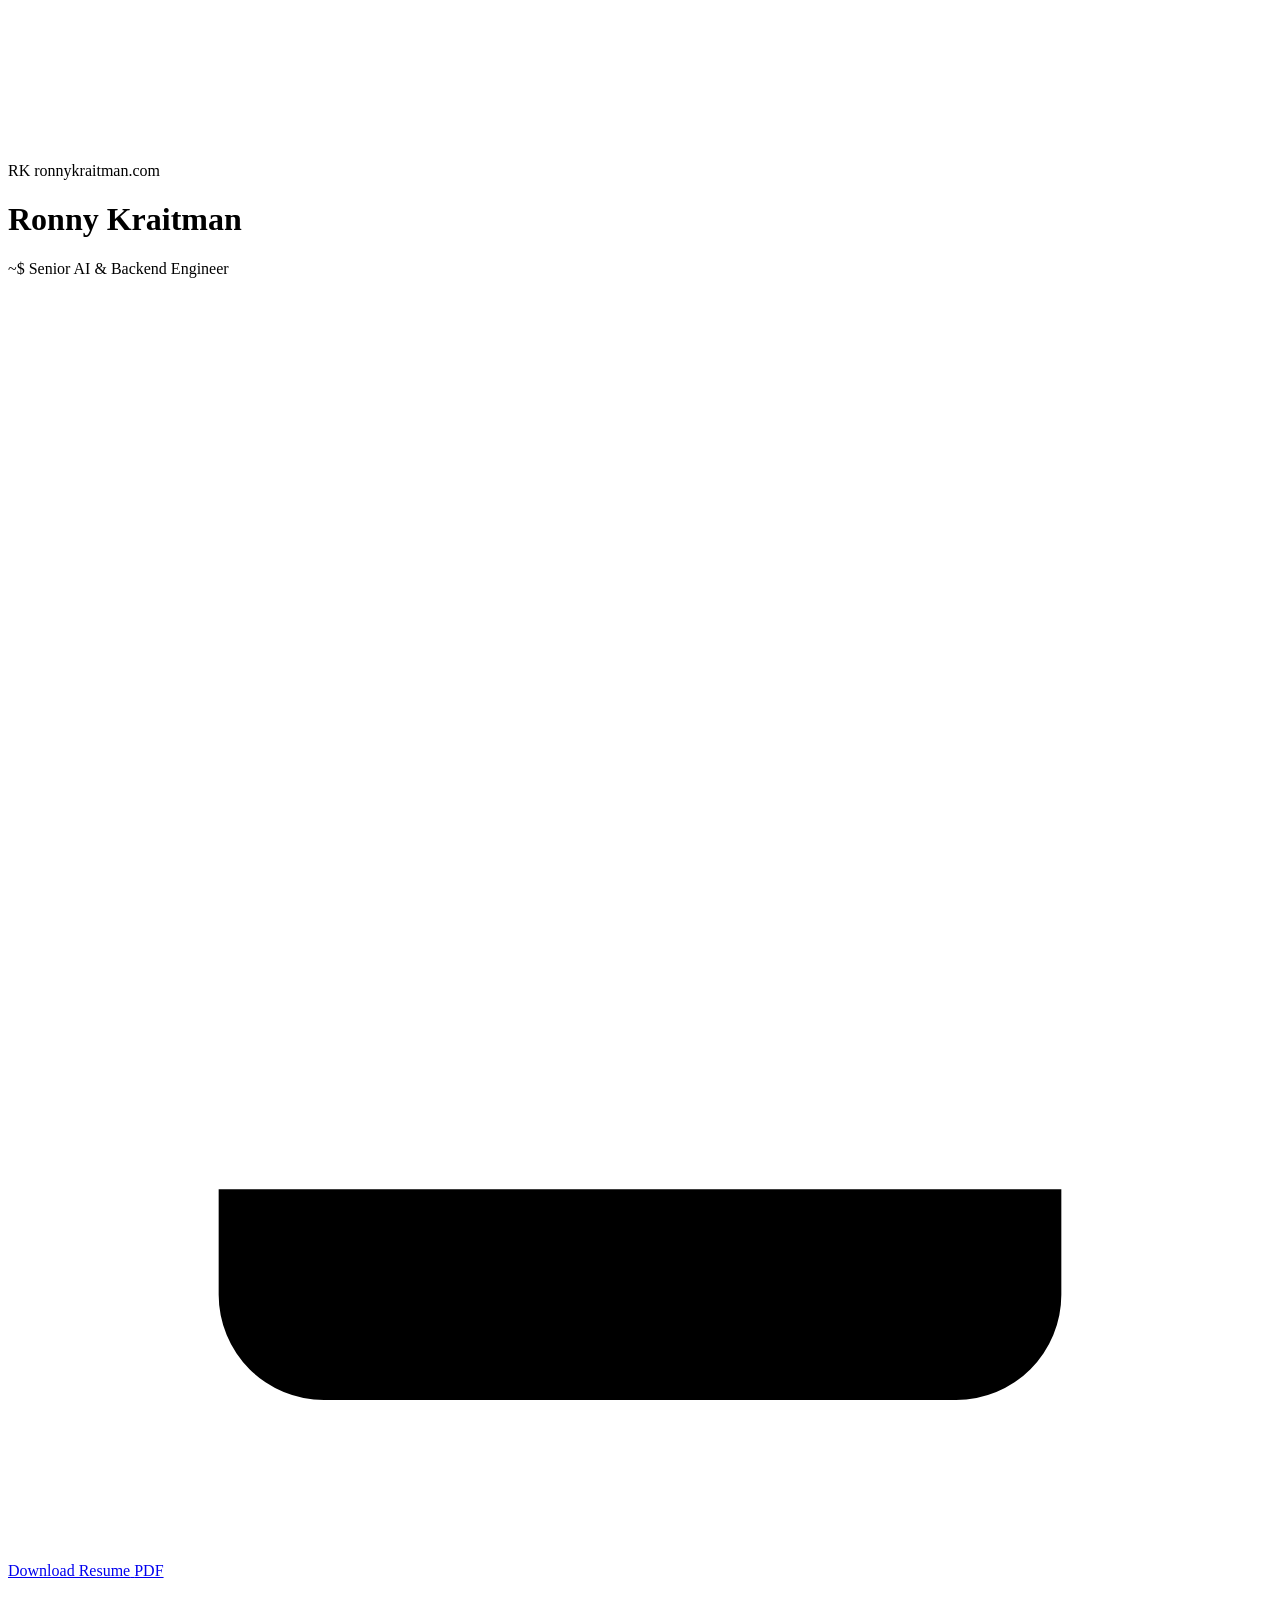
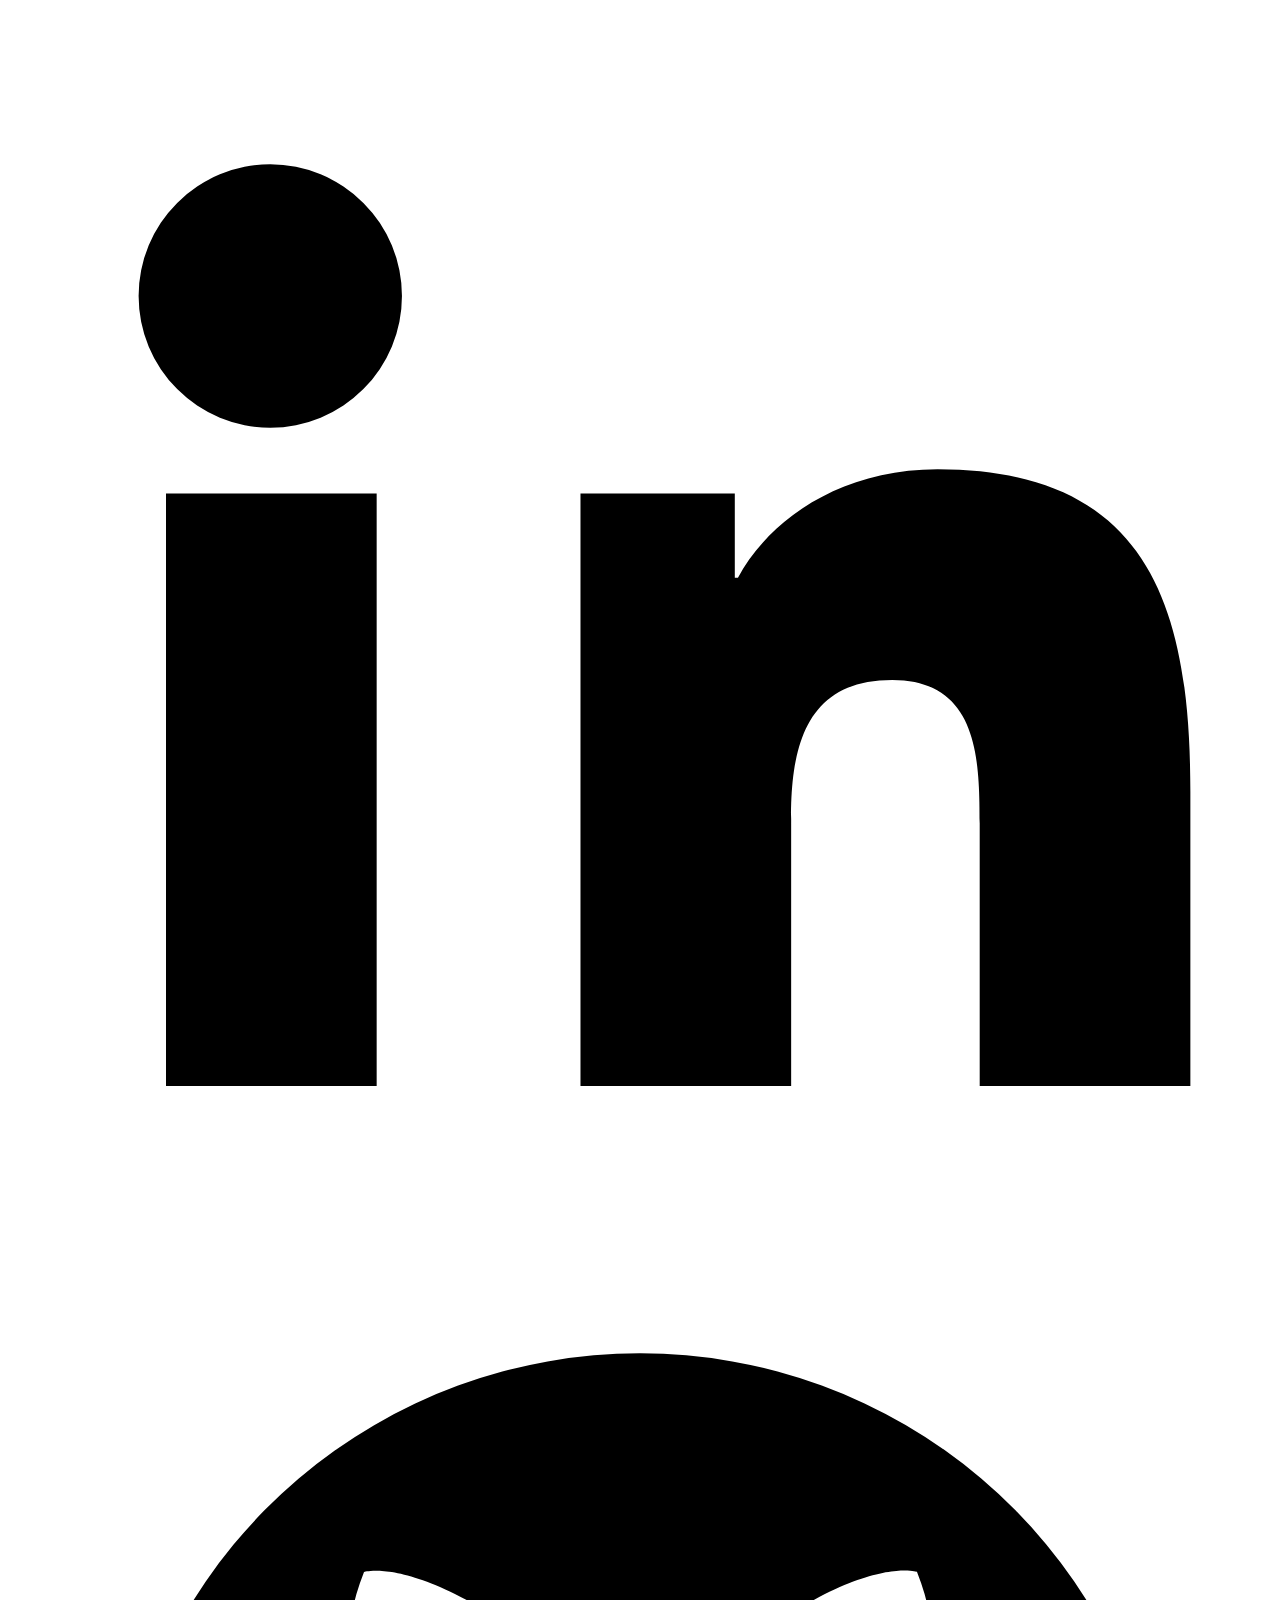
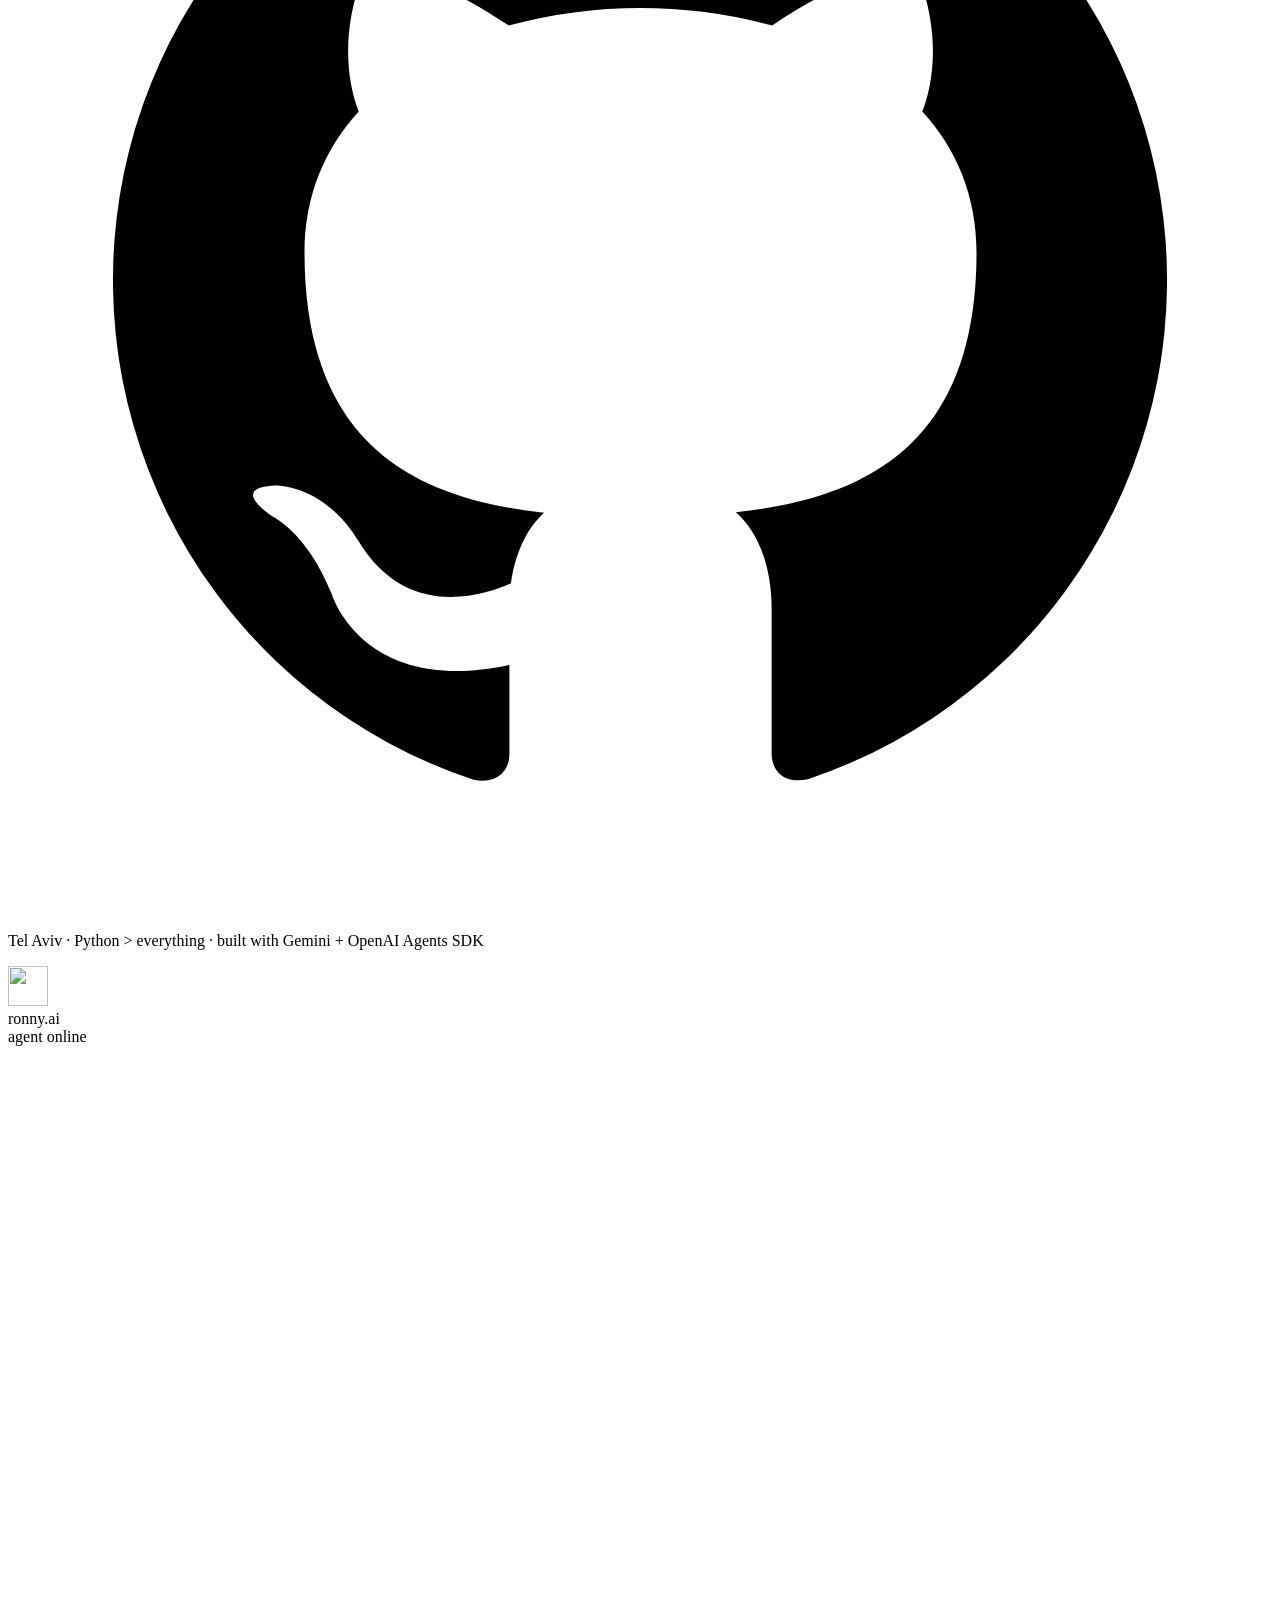
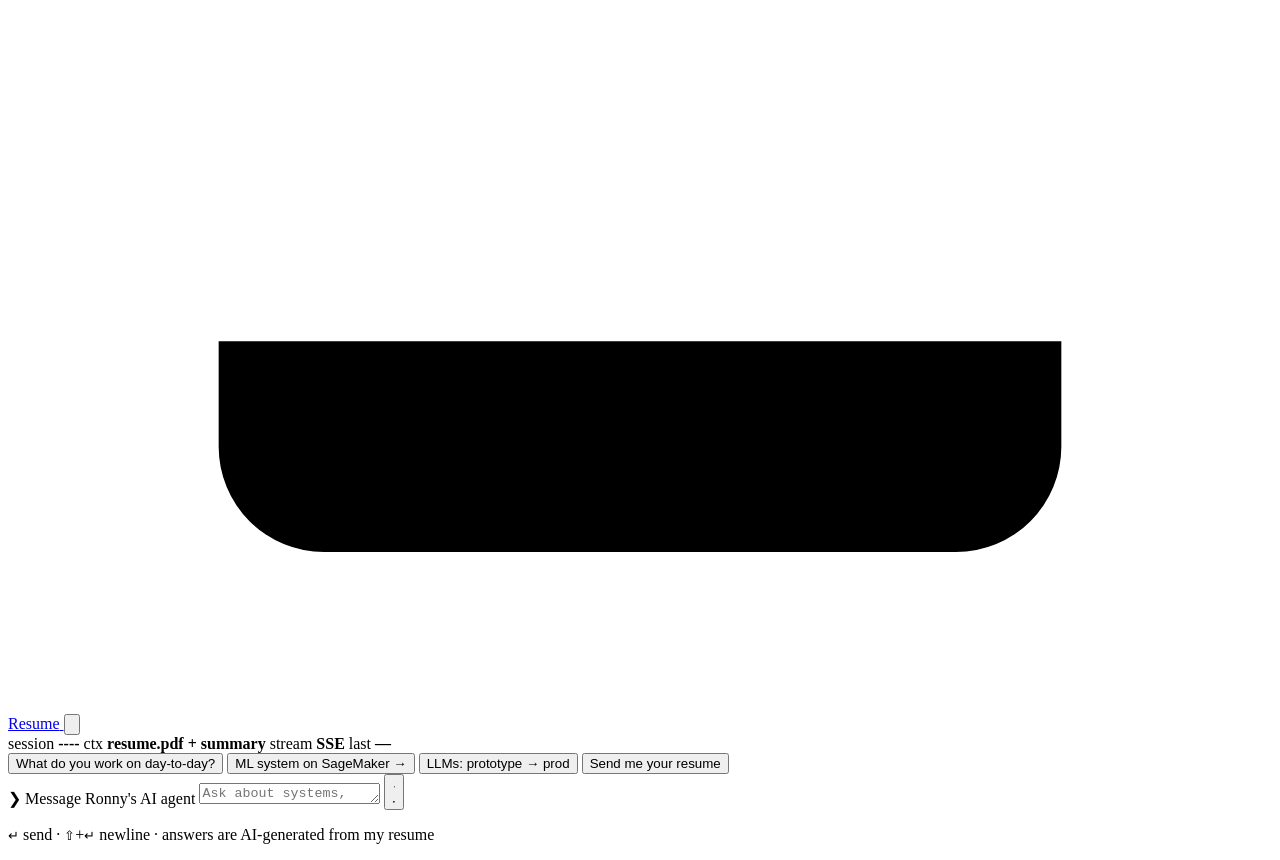
==== src/web/index.html @ f5cb8127 "new ui" ====
<!doctype html>
<html lang="en">
<head>
  <meta charset="utf-8">
  <meta name="viewport" content="width=device-width, initial-scale=1, viewport-fit=cover">
  <title>Ronny Kraitman · Senior AI & Backend Engineer</title>
  <meta name="description" content="Chat with Ronny Kraitman's AI agent — Senior AI & Backend Engineer. Ask about LLM systems, data pipelines, ML in production, and more.">
  <meta name="theme-color" content="#06101f">
  <link rel="icon" href="/media/ronnyk_avatar.jpg">

  <link rel="preload" as="image" href="/media/ronnyk_background.png" fetchpriority="high">
  <link rel="preconnect" href="https://fonts.googleapis.com">
  <link rel="preconnect" href="https://fonts.gstatic.com" crossorigin>
  <link href="https://fonts.googleapis.com/css2?family=Inter:wght@400;500;600&family=JetBrains+Mono:wght@400;500&family=Space+Grotesk:wght@500;600;700&display=swap" rel="stylesheet">
  <link rel="stylesheet" href="https://cdn.jsdelivr.net/npm/highlight.js@11.10.0/styles/github-dark-dimmed.min.css">
  <link rel="stylesheet" href="/static/styles.css">

  <script defer src="https://cdn.jsdelivr.net/npm/marked@14.1.2/marked.min.js"></script>
  <script defer src="https://cdn.jsdelivr.net/npm/dompurify@3.1.7/dist/purify.min.js"></script>
  <script defer src="https://cdn.jsdelivr.net/npm/highlight.js@11.10.0/lib/highlight.min.js"></script>
  <script defer src="/static/app.js"></script>
</head>
<body>
  <!-- Background: the original artwork + high-tech overlays -->
  <div class="bg" aria-hidden="true">
    <div class="bg__image"></div>
    <canvas class="bg__circuit" id="circuit"></canvas>
    <div class="bg__grid"></div>
    <div class="bg__shade"></div>
    <div class="bg__scan"></div>
  </div>

  <div class="shell">
    <!-- ───────────── Hero (left) ───────────── -->
    <header class="hero">
      <div class="brand reveal" style="--d:0">
        <span class="brand__mark">RK</span>
        <span class="brand__url">ronnykraitman<span class="dim">.com</span></span>
      </div>

      <div class="hero__body">
        <h1 class="hero__name reveal" style="--d:2">Ronny Kraitman</h1>
        <p class="hero__role reveal" style="--d:3">
          <span class="prompt-sign">~$</span>
          <span id="typed" class="typed">Senior AI &amp; Backend Engineer</span><span class="caret" aria-hidden="true"></span>
        </p>

        <div class="hero__actions reveal" style="--d:4">
          <a class="btn-resume" href="/resume" download="Ronny_Kraitman_Resume.pdf">
            <span class="btn-resume__glow" aria-hidden="true"></span>
            <svg viewBox="0 0 24 24" aria-hidden="true"><path d="M12 3v12m0 0-4.5-4.5M12 15l4.5-4.5M4 17v2a2 2 0 0 0 2 2h12a2 2 0 0 0 2-2v-2" /></svg>
            <span>Download Resume</span>
            <span class="btn-resume__meta">PDF</span>
          </a>
          <a class="btn-icon" href="https://www.linkedin.com/in/ronny-kraitman-03b47aab/" target="_blank" rel="noopener" aria-label="LinkedIn">
            <svg viewBox="0 0 24 24" aria-hidden="true"><path class="fill" d="M4.98 3.5a2.5 2.5 0 1 1 0 5 2.5 2.5 0 0 1 0-5ZM3 9.75h4V21H3V9.75Zm7 0h3.8v1.6h.06c.53-1 1.84-2.06 3.79-2.06 4.05 0 4.8 2.67 4.8 6.13V21h-4v-4.99c0-1.19-.02-2.72-1.66-2.72-1.66 0-1.92 1.3-1.92 2.63V21h-4V9.75Z"/></svg>
          </a>
          <a class="btn-icon" href="https://github.com/Ronnykraitman" target="_blank" rel="noopener" aria-label="GitHub">
            <svg viewBox="0 0 24 24" aria-hidden="true"><path class="fill" d="M12 2a10 10 0 0 0-3.16 19.49c.5.09.68-.22.68-.48v-1.7c-2.78.6-3.37-1.34-3.37-1.34-.46-1.16-1.11-1.47-1.11-1.47-.91-.62.07-.6.07-.6 1 .07 1.53 1.03 1.53 1.03.9 1.52 2.34 1.08 2.91.83.09-.65.35-1.09.63-1.34-2.22-.25-4.55-1.11-4.55-4.94 0-1.09.39-1.98 1.03-2.68-.1-.25-.45-1.27.1-2.65 0 0 .84-.27 2.75 1.02a9.56 9.56 0 0 1 5 0c1.91-1.3 2.75-1.02 2.75-1.02.55 1.38.2 2.4.1 2.65.64.7 1.03 1.59 1.03 2.68 0 3.84-2.34 4.68-4.57 4.93.36.31.68.92.68 1.85v2.74c0 .27.18.58.69.48A10 10 0 0 0 12 2Z"/></svg>
          </a>
        </div>
      </div>

      <p class="hero__foot reveal" style="--d:5">Tel Aviv · Python &gt; everything · built with Gemini + OpenAI Agents SDK</p>
    </header>

    <!-- ───────────── Chat console (right) ───────────── -->
    <main class="console reveal" style="--d:3" aria-label="Chat with Ronny's AI agent">
      <div class="console__border" aria-hidden="true"></div>

      <div class="console__bar">
        <div class="agent">
          <span class="agent__avatar"><img src="/media/ronnyk_avatar.jpg" alt="" width="40" height="40"></span>
          <div>
            <div class="agent__name">ronny<span class="accent">.ai</span></div>
            <div class="agent__status"><span class="pulse-dot"></span><span id="modelLabel">agent online</span></div>
          </div>
        </div>
        <div class="console__tools">
          <a class="chip-btn chip-btn--resume" href="/resume" download="Ronny_Kraitman_Resume.pdf" aria-label="Download resume">
            <svg viewBox="0 0 24 24" aria-hidden="true"><path d="M12 3v12m0 0-4.5-4.5M12 15l4.5-4.5M4 17v2a2 2 0 0 0 2 2h12a2 2 0 0 0 2-2v-2" /></svg>
            <span>Resume</span>
          </a>
          <button class="chip-btn" id="resetBtn" type="button" title="New session" aria-label="Start a new session">
            <svg viewBox="0 0 24 24" aria-hidden="true"><path d="M3 12a9 9 0 1 0 3-6.7M3 4v5h5"/></svg>
          </button>
        </div>
      </div>

      <div class="console__telemetry" aria-hidden="true">
        <span>session <b id="sessionId">----</b></span>
        <span>ctx <b>resume.pdf + summary</b></span>
        <span>stream <b>SSE</b></span>
        <span class="telemetry__last">last <b id="lastLatency">—</b></span>
      </div>

      <section class="messages" id="messages" role="log" aria-live="polite" aria-relevant="additions">
        <!-- rendered by app.js -->
      </section>

      <div class="suggestions" id="suggestions">
        <button type="button" data-q="What do you work on day-to-day?">What do you work on day-to-day?</button>
        <button type="button" data-q="Walk me through the ML system you built on SageMaker.">ML system on SageMaker →</button>
        <button type="button" data-q="How do you take LLM features from prototype to production?">LLMs: prototype → prod</button>
        <button type="button" data-q="Can I get your resume?">Send me your resume</button>
      </div>

      <form class="composer" id="composer" autocomplete="off">
        <span class="composer__prompt" aria-hidden="true">❯</span>
        <label class="sr-only" for="input">Message Ronny's AI agent</label>
        <textarea id="input" rows="1" maxlength="2000" placeholder="Ask about systems, AI, scale…" enterkeyhint="send"></textarea>
        <button class="composer__send" id="sendBtn" type="submit" aria-label="Send">
          <svg class="i-send" viewBox="0 0 24 24" aria-hidden="true"><path d="M5 12h13M13 6l6 6-6 6"/></svg>
          <svg class="i-stop" viewBox="0 0 24 24" aria-hidden="true"><rect class="fill" x="7" y="7" width="10" height="10" rx="2"/></svg>
        </button>
      </form>
      <p class="composer__hint"><kbd>↵</kbd> send · <kbd>⇧</kbd>+<kbd>↵</kbd> newline · answers are AI-generated from my resume</p>
    </main>
  </div>

  <template id="tpl-resume-card">
    <a class="resume-card" href="/resume" download="Ronny_Kraitman_Resume.pdf">
      <span class="resume-card__icon" aria-hidden="true">PDF</span>
      <span class="resume-card__text">
        <strong>Ronny_Kraitman_Resume.pdf</strong>
        <small>tool_call · offer_resume_download()</small>
      </span>
      <span class="resume-card__cta">
        <svg viewBox="0 0 24 24" aria-hidden="true"><path d="M12 3v12m0 0-4.5-4.5M12 15l4.5-4.5M4 17v2a2 2 0 0 0 2 2h12a2 2 0 0 0 2-2v-2" /></svg>
        Download
      </span>
    </a>
  </template>
</body>
</html>
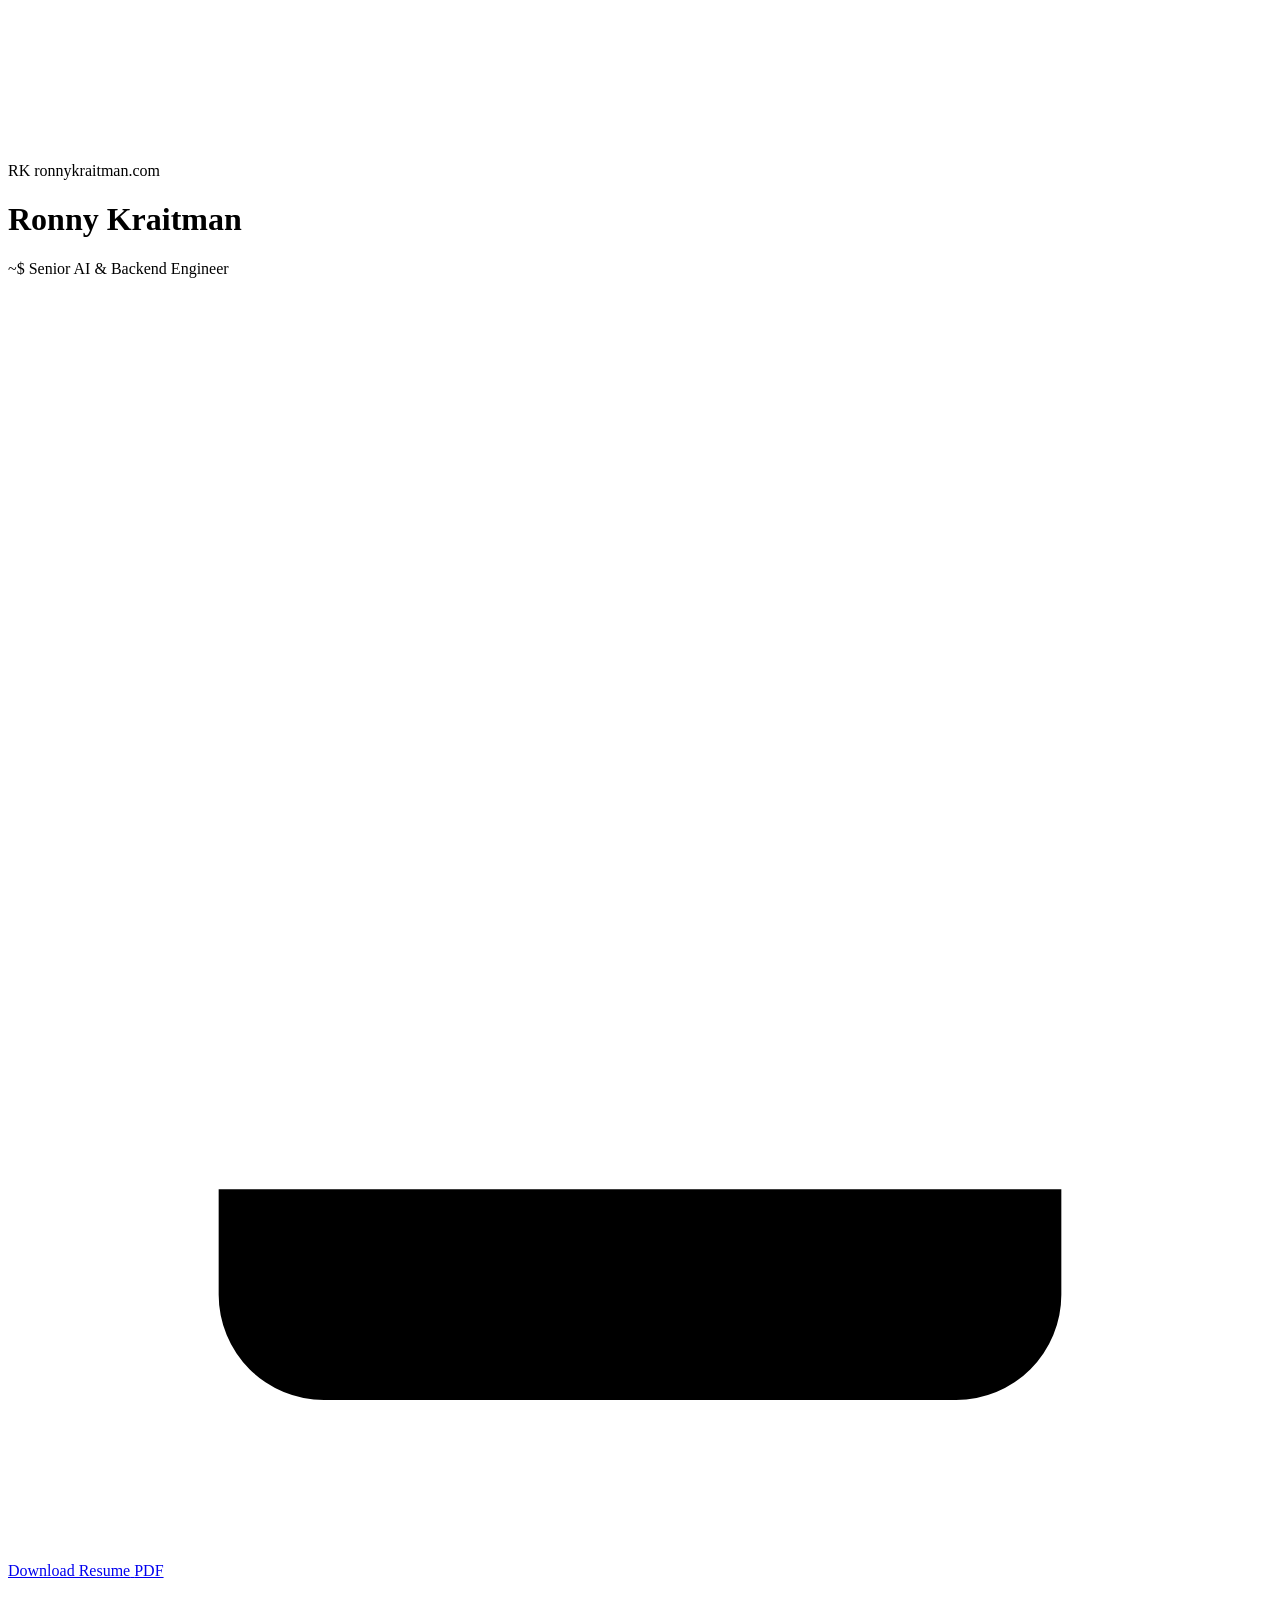
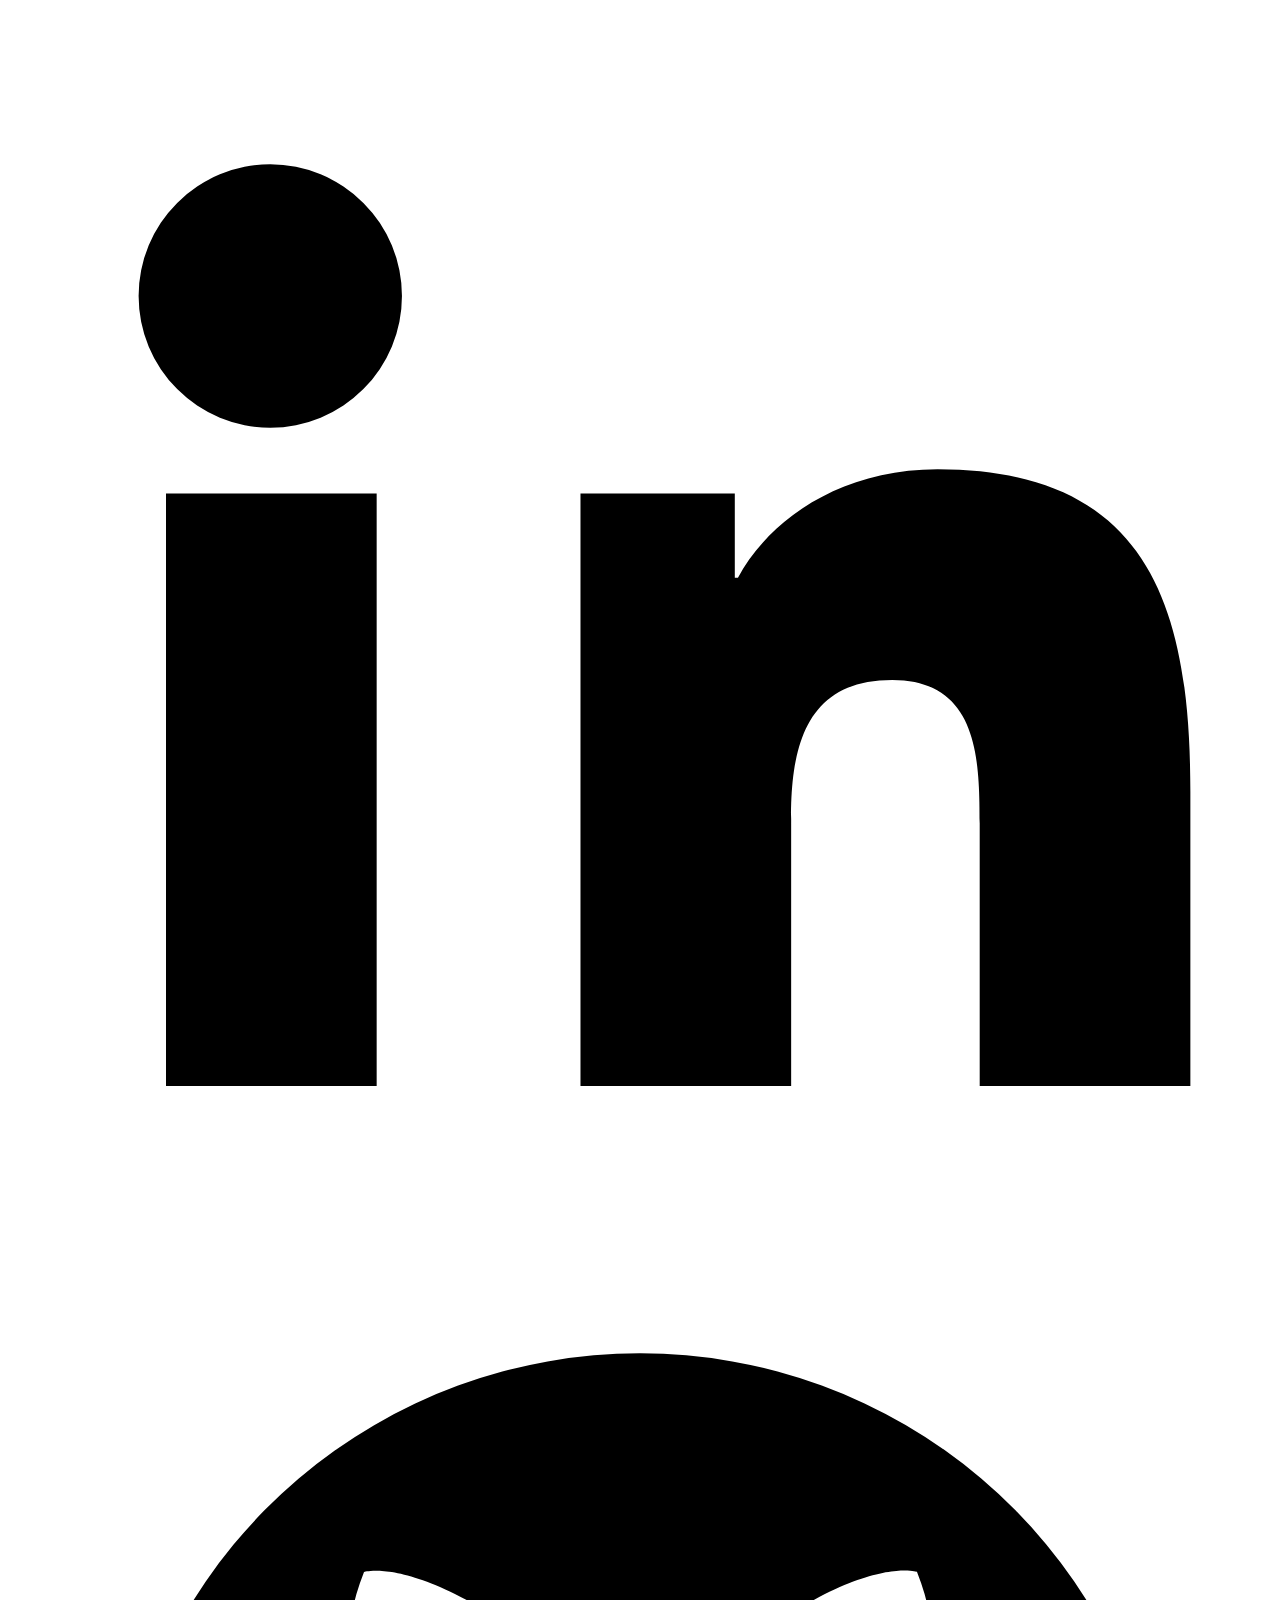
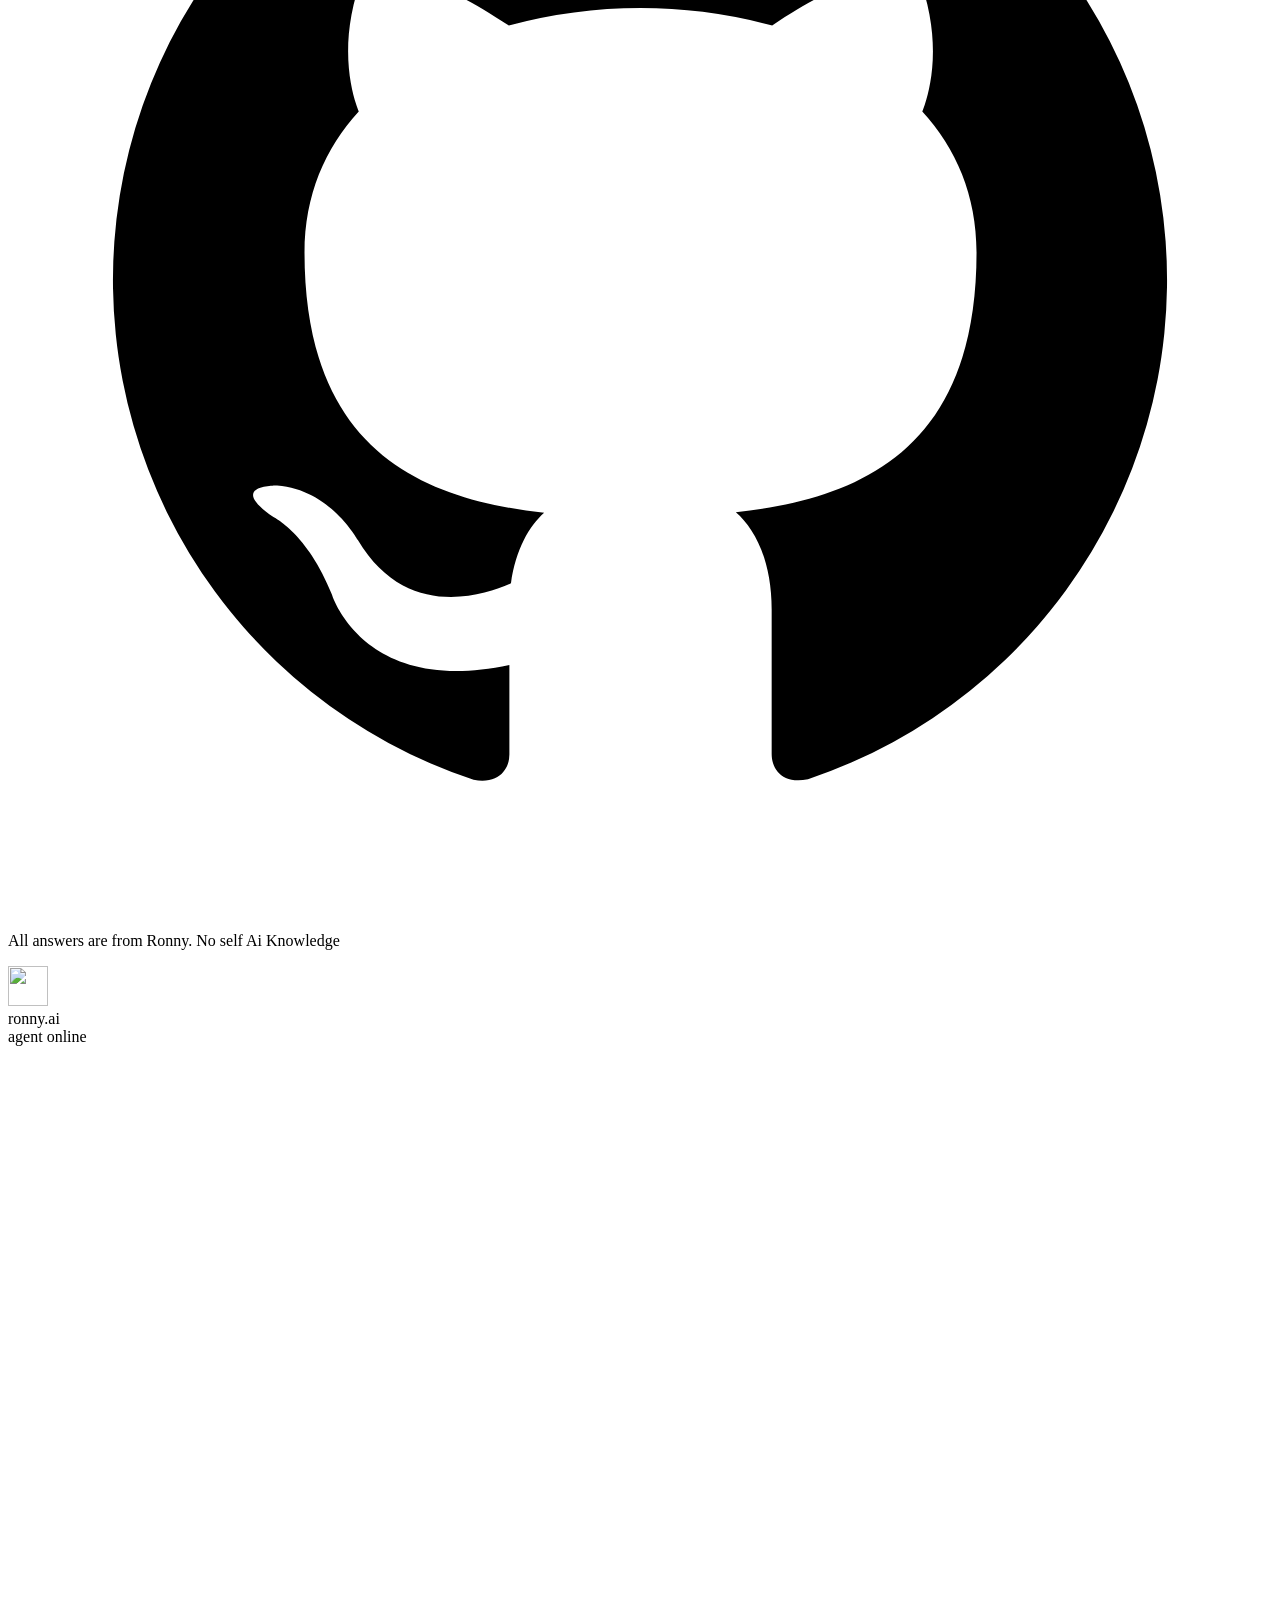
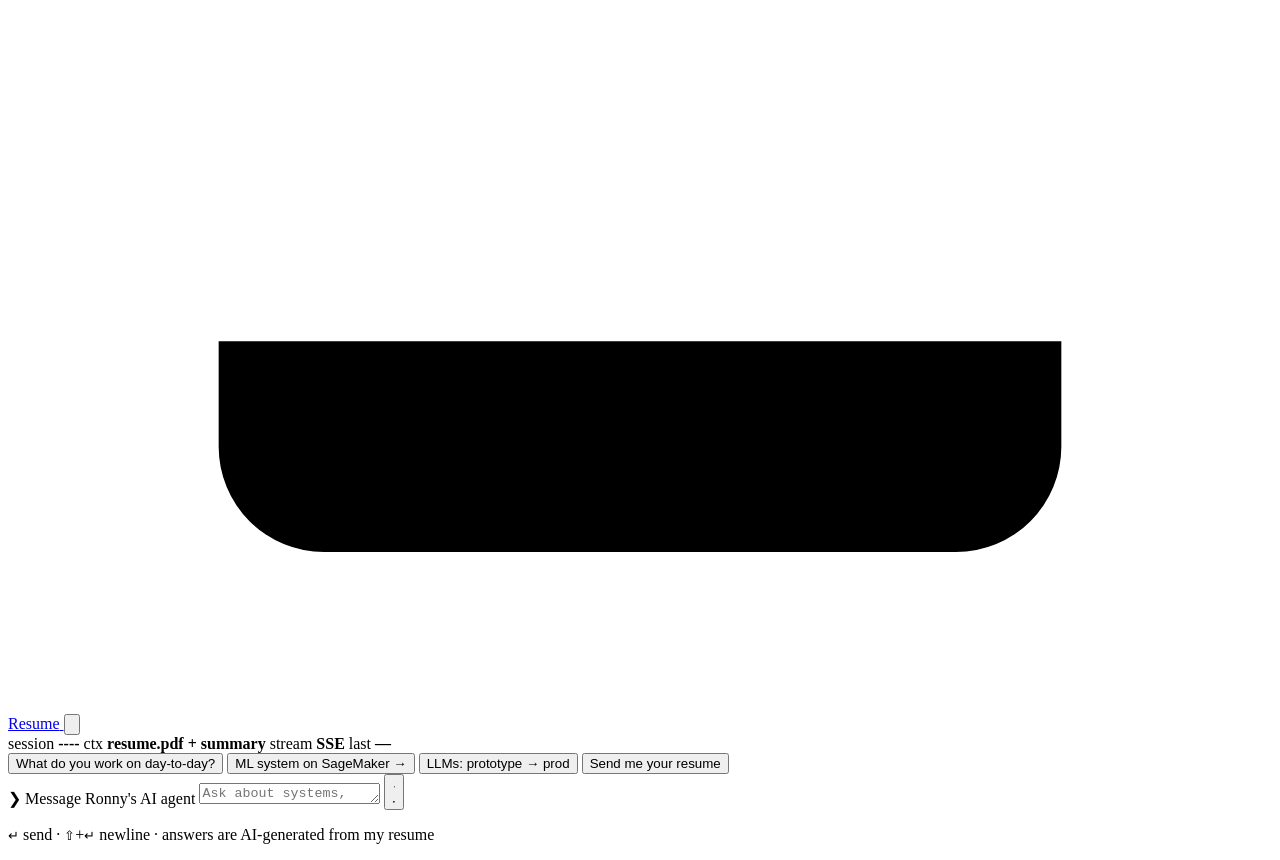
==== commit 909db94c: "new resume" ====
--- a/src/web/index.html
+++ b/src/web/index.html
@@ -61,7 +61,7 @@
         </div>
       </div>
 
-      <p class="hero__foot reveal" style="--d:5">Tel Aviv · Python &gt; everything · built with Gemini + OpenAI Agents SDK</p>
+      <p class="hero__foot reveal" style="--d:5">All answers are from Ronny. No self Ai Knowledge</p>
     </header>
 
     <!-- ───────────── Chat console (right) ───────────── -->
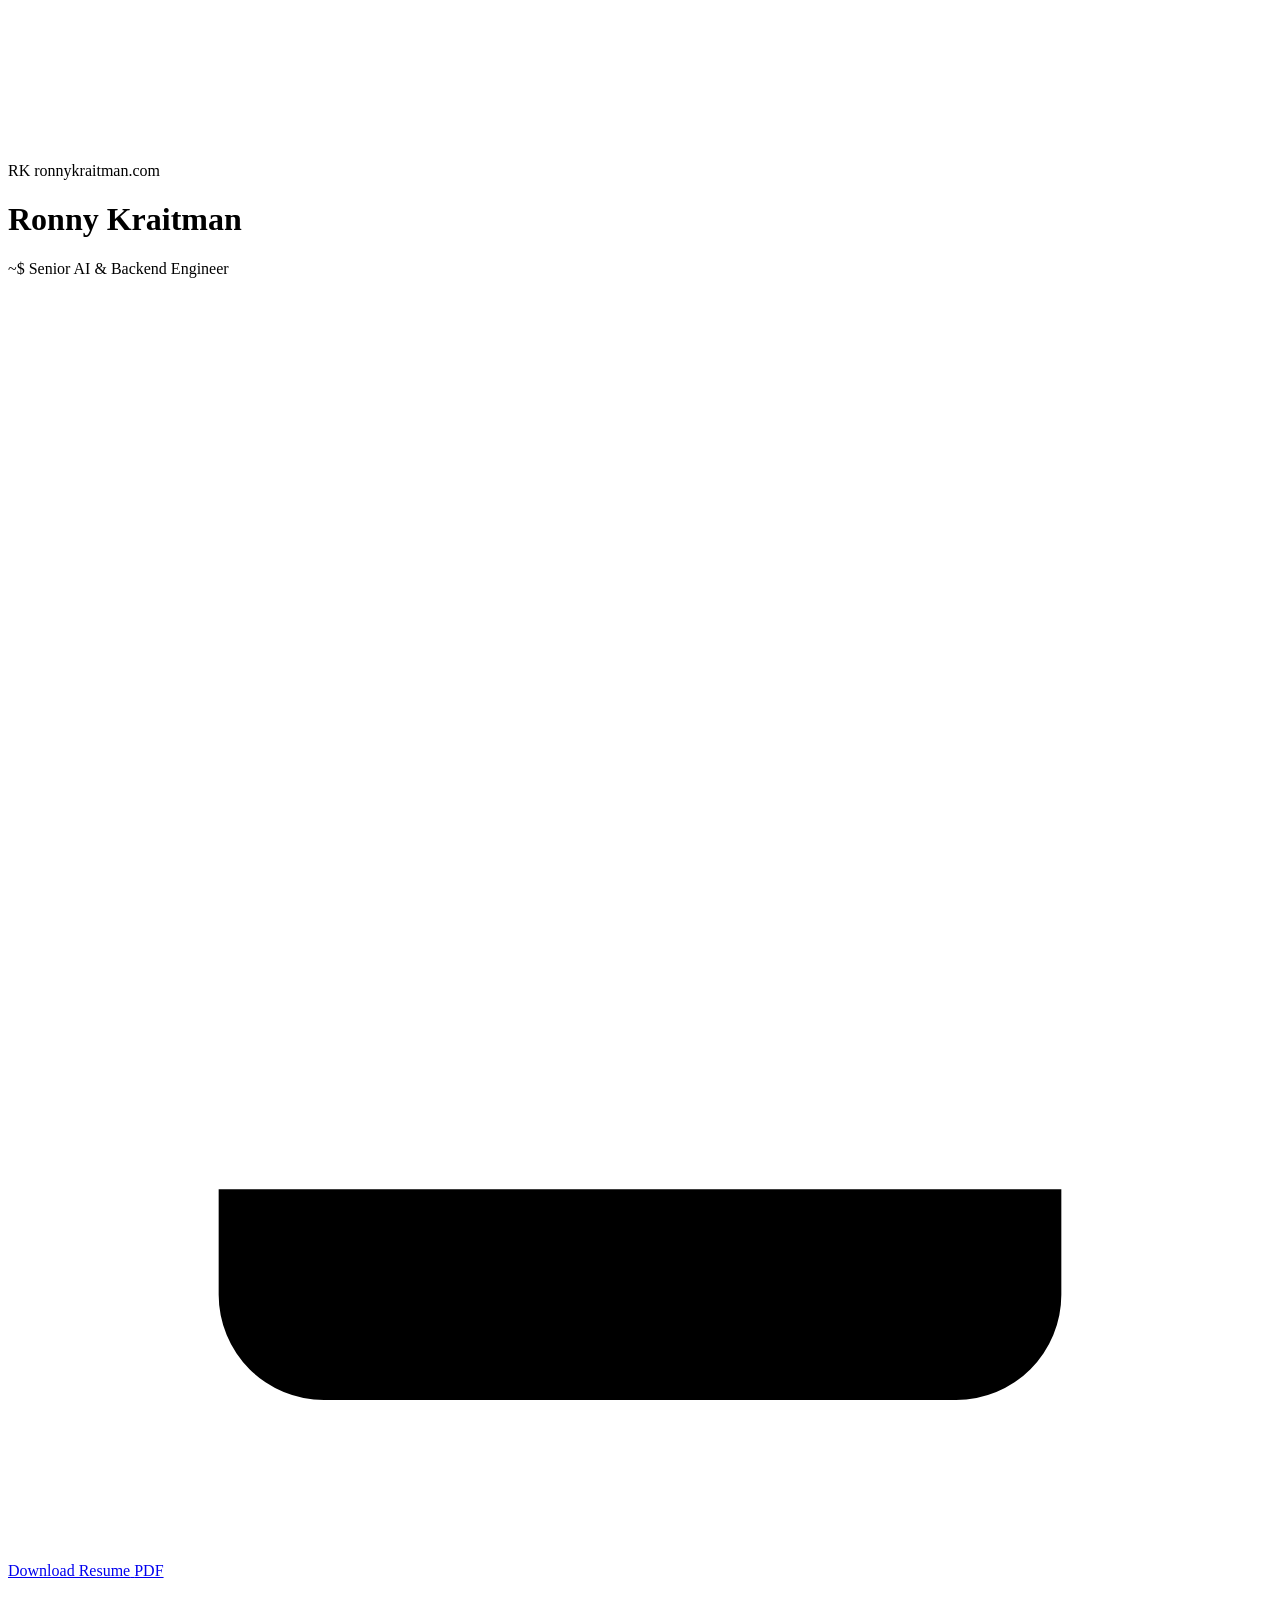
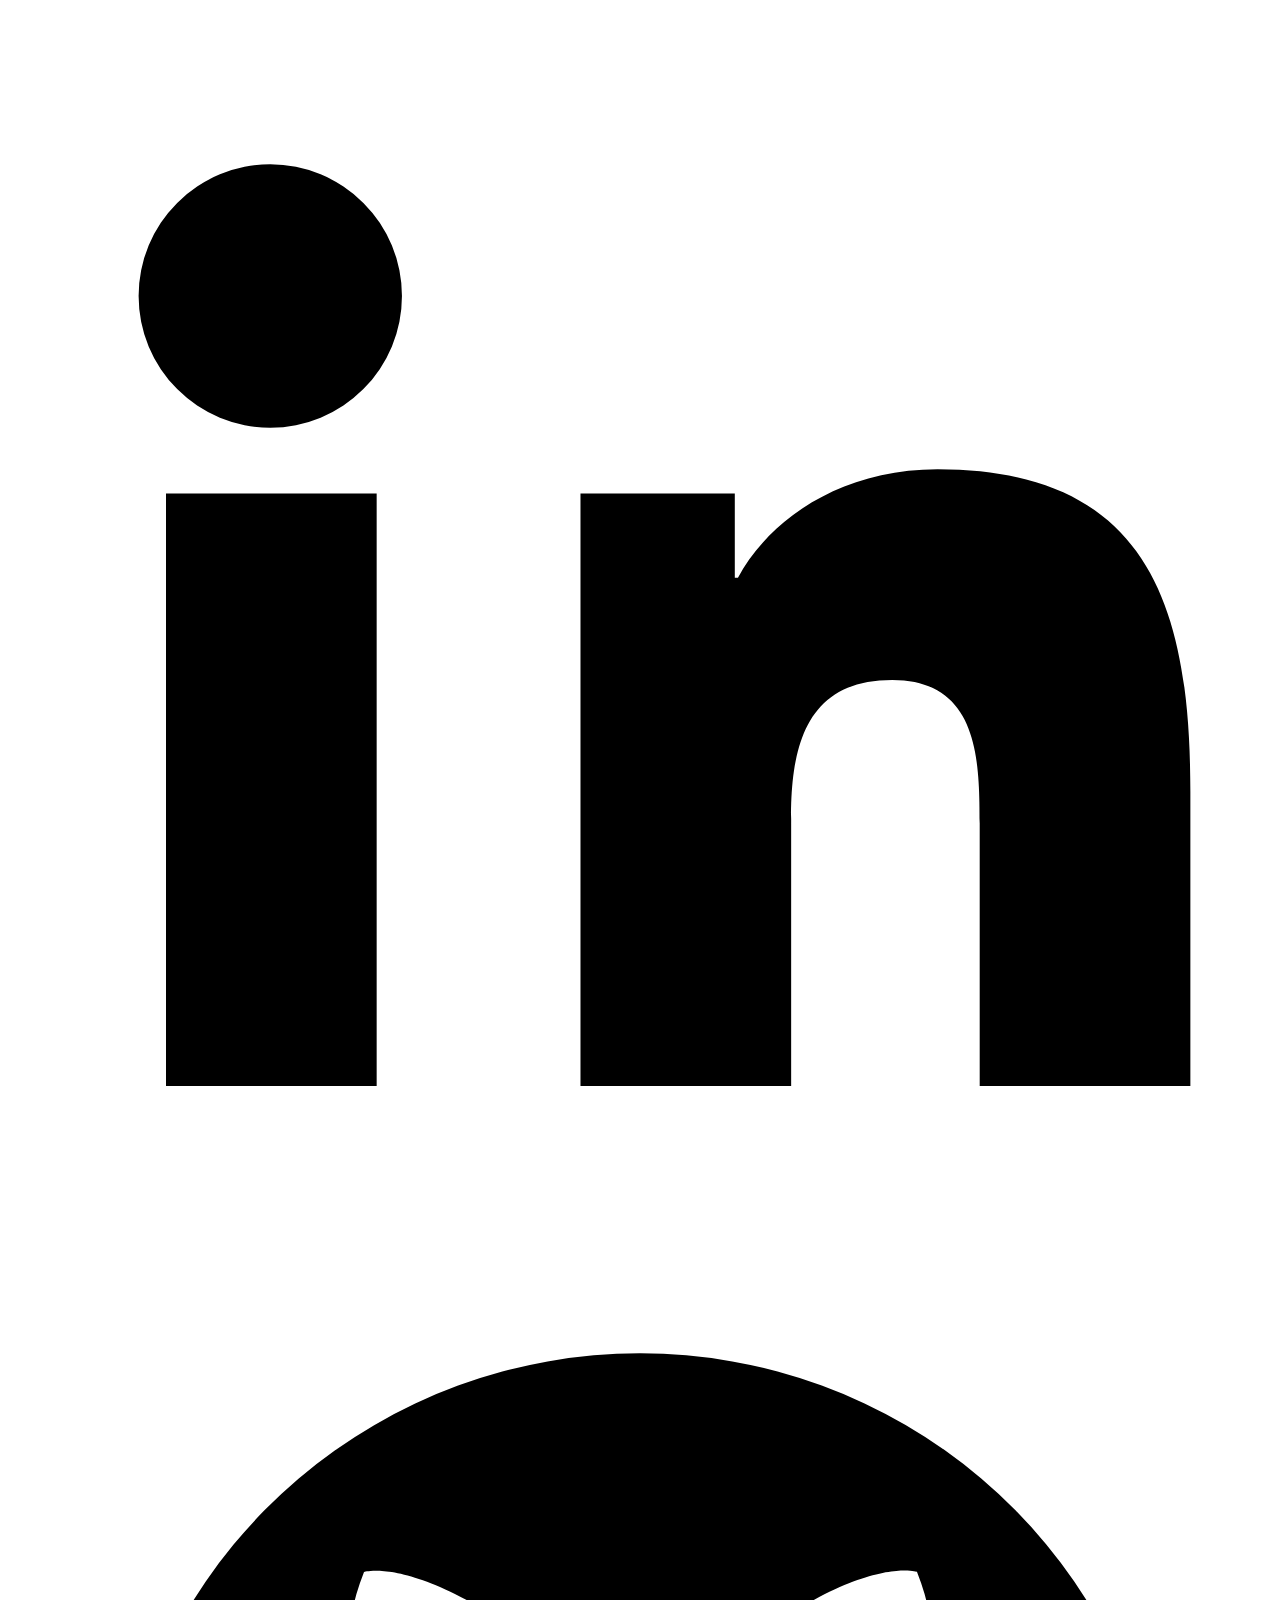
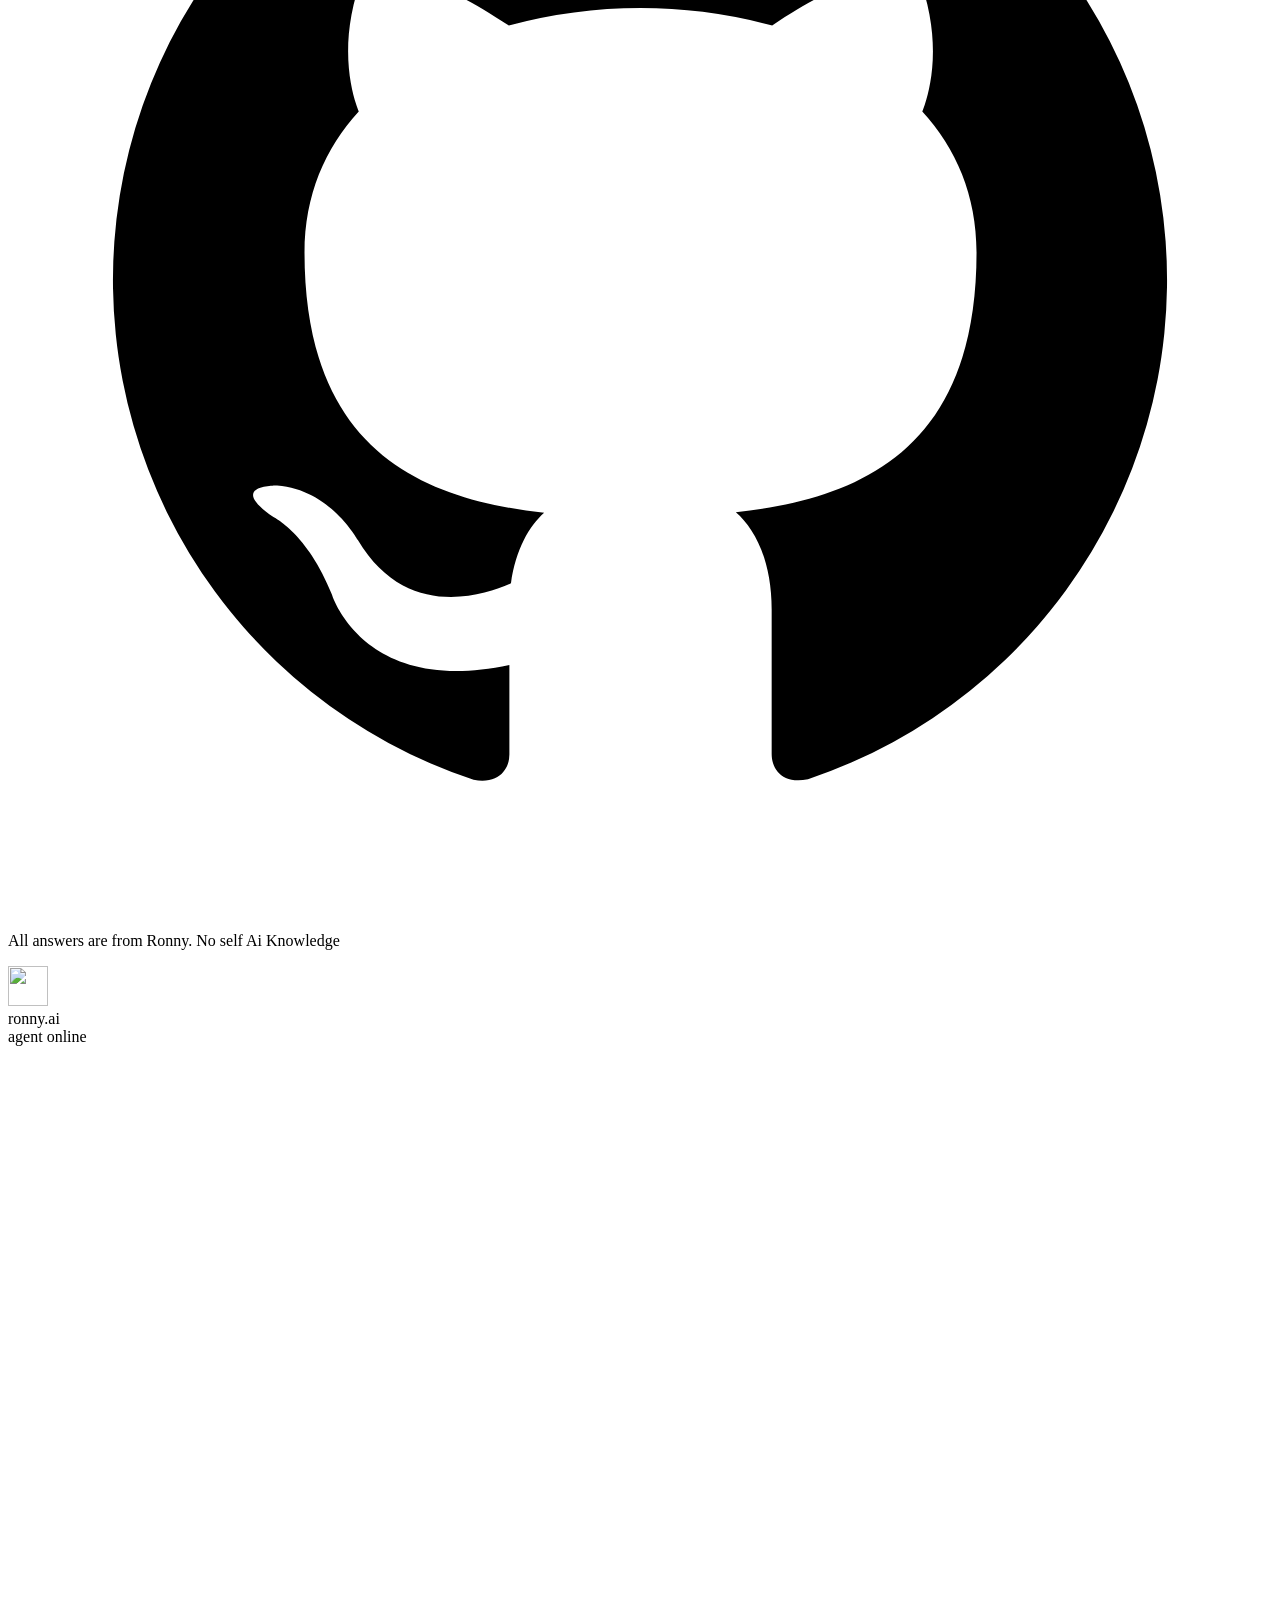
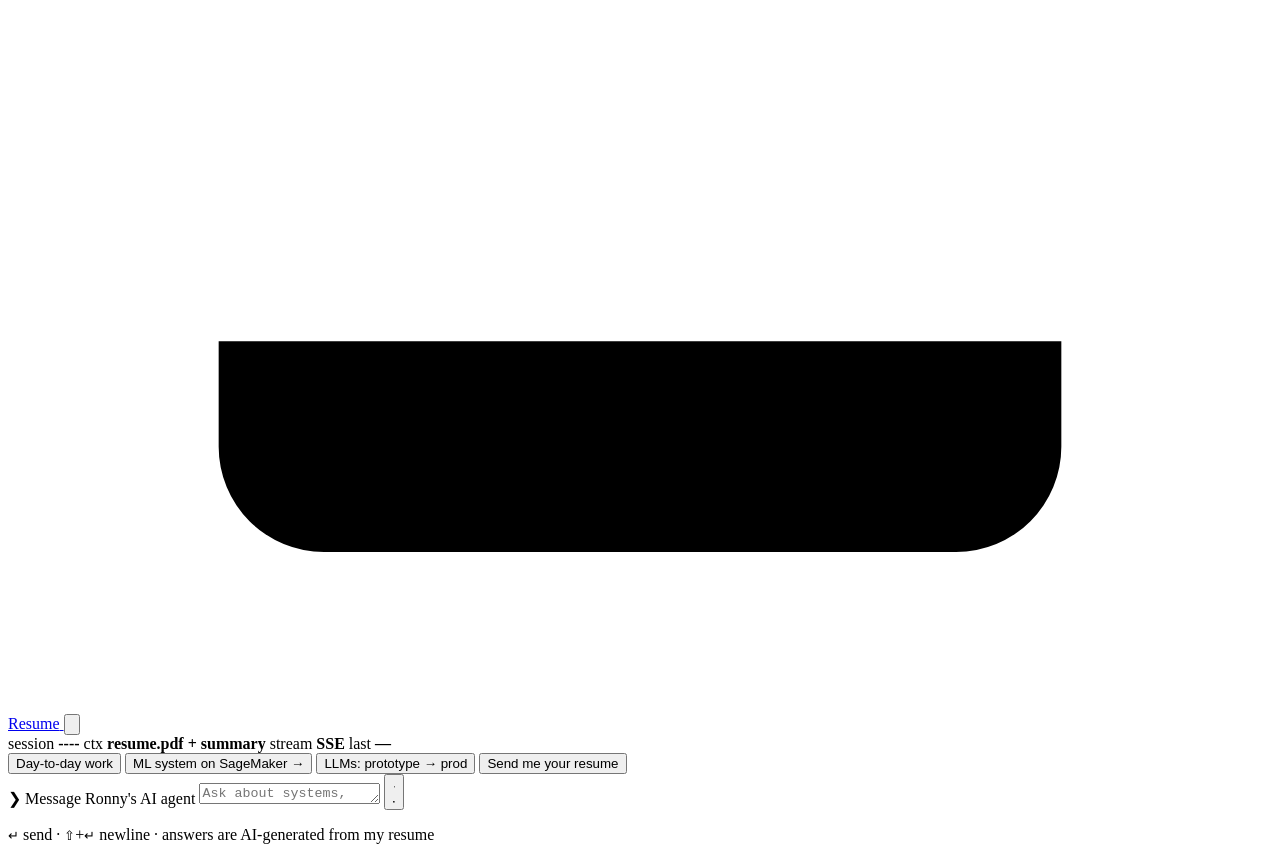
==== commit 5e166d40: "replies" ====
--- a/src/web/index.html
+++ b/src/web/index.html
@@ -99,7 +99,7 @@
       </section>
 
       <div class="suggestions" id="suggestions">
-        <button type="button" data-q="What do you work on day-to-day?">What do you work on day-to-day?</button>
+        <button type="button" data-q="What do you work on day-to-day?">Day-to-day work</button>
         <button type="button" data-q="Walk me through the ML system you built on SageMaker.">ML system on SageMaker →</button>
         <button type="button" data-q="How do you take LLM features from prototype to production?">LLMs: prototype → prod</button>
         <button type="button" data-q="Can I get your resume?">Send me your resume</button>
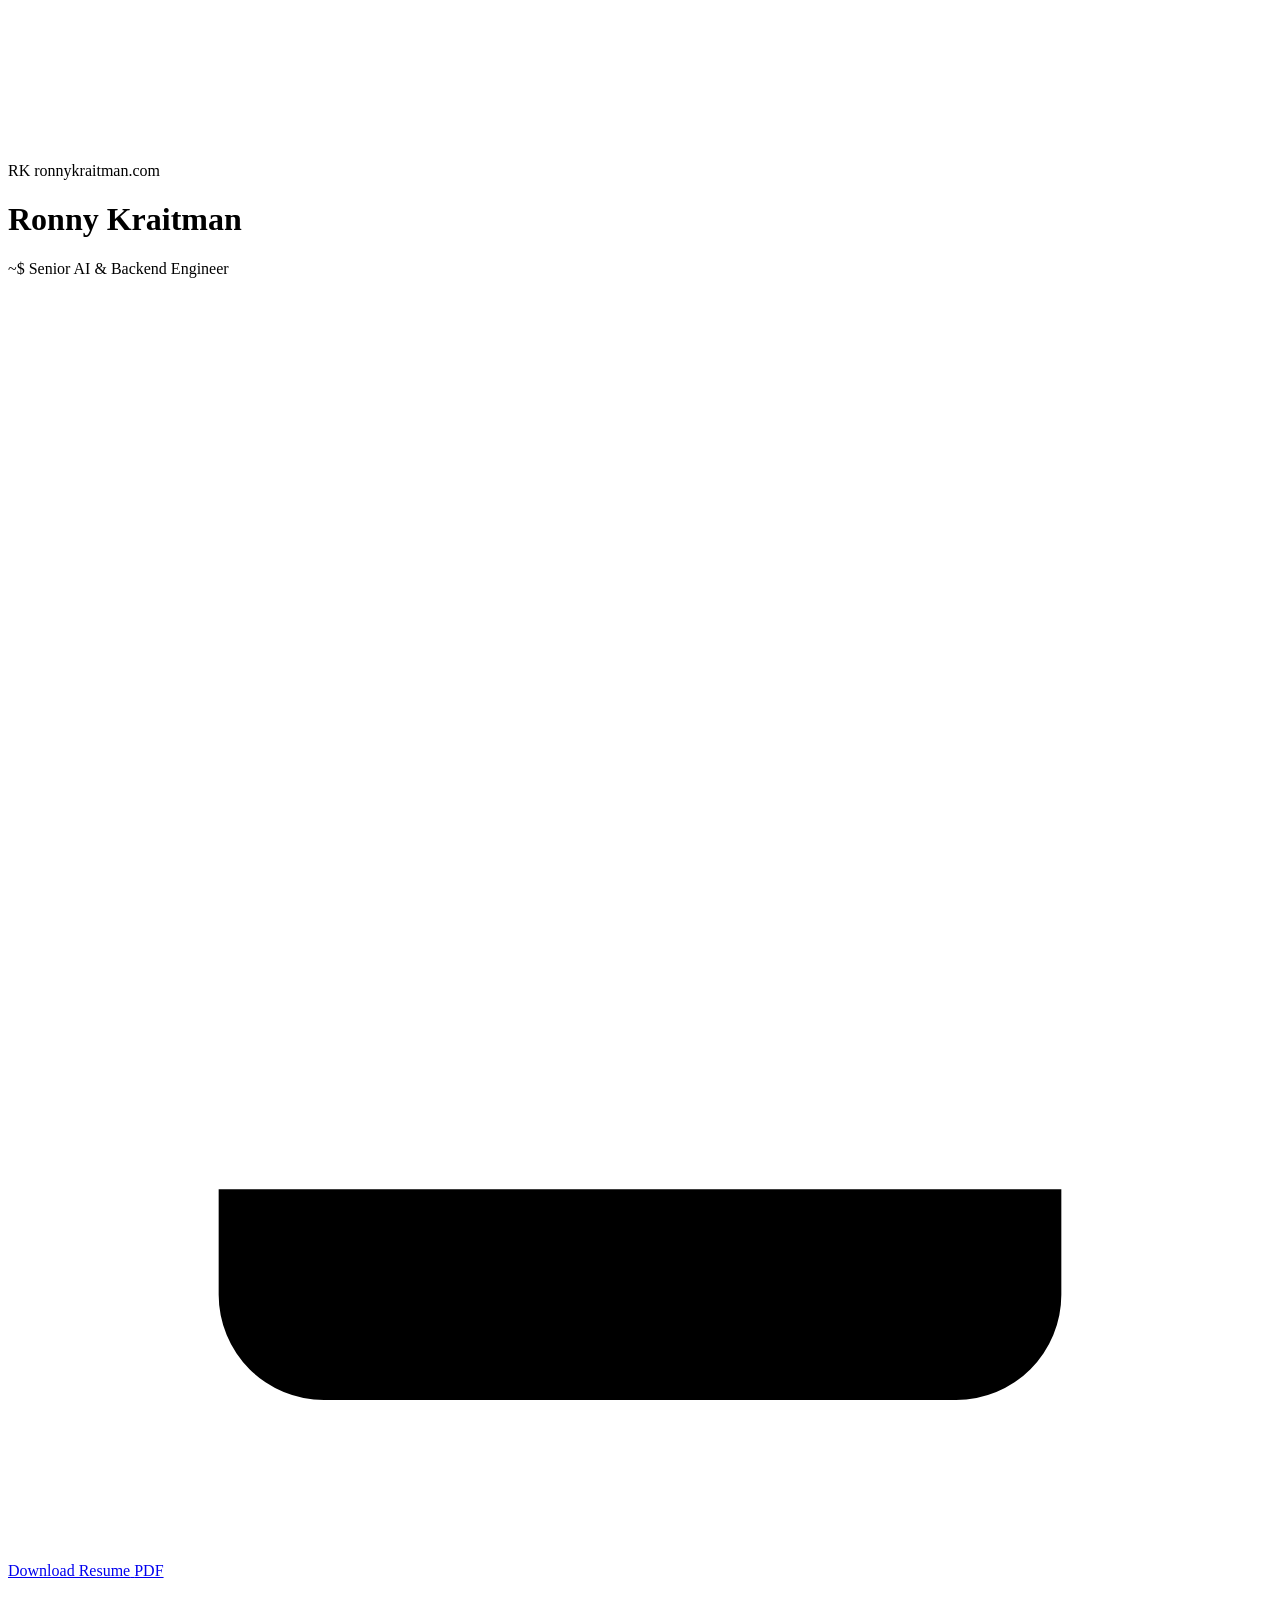
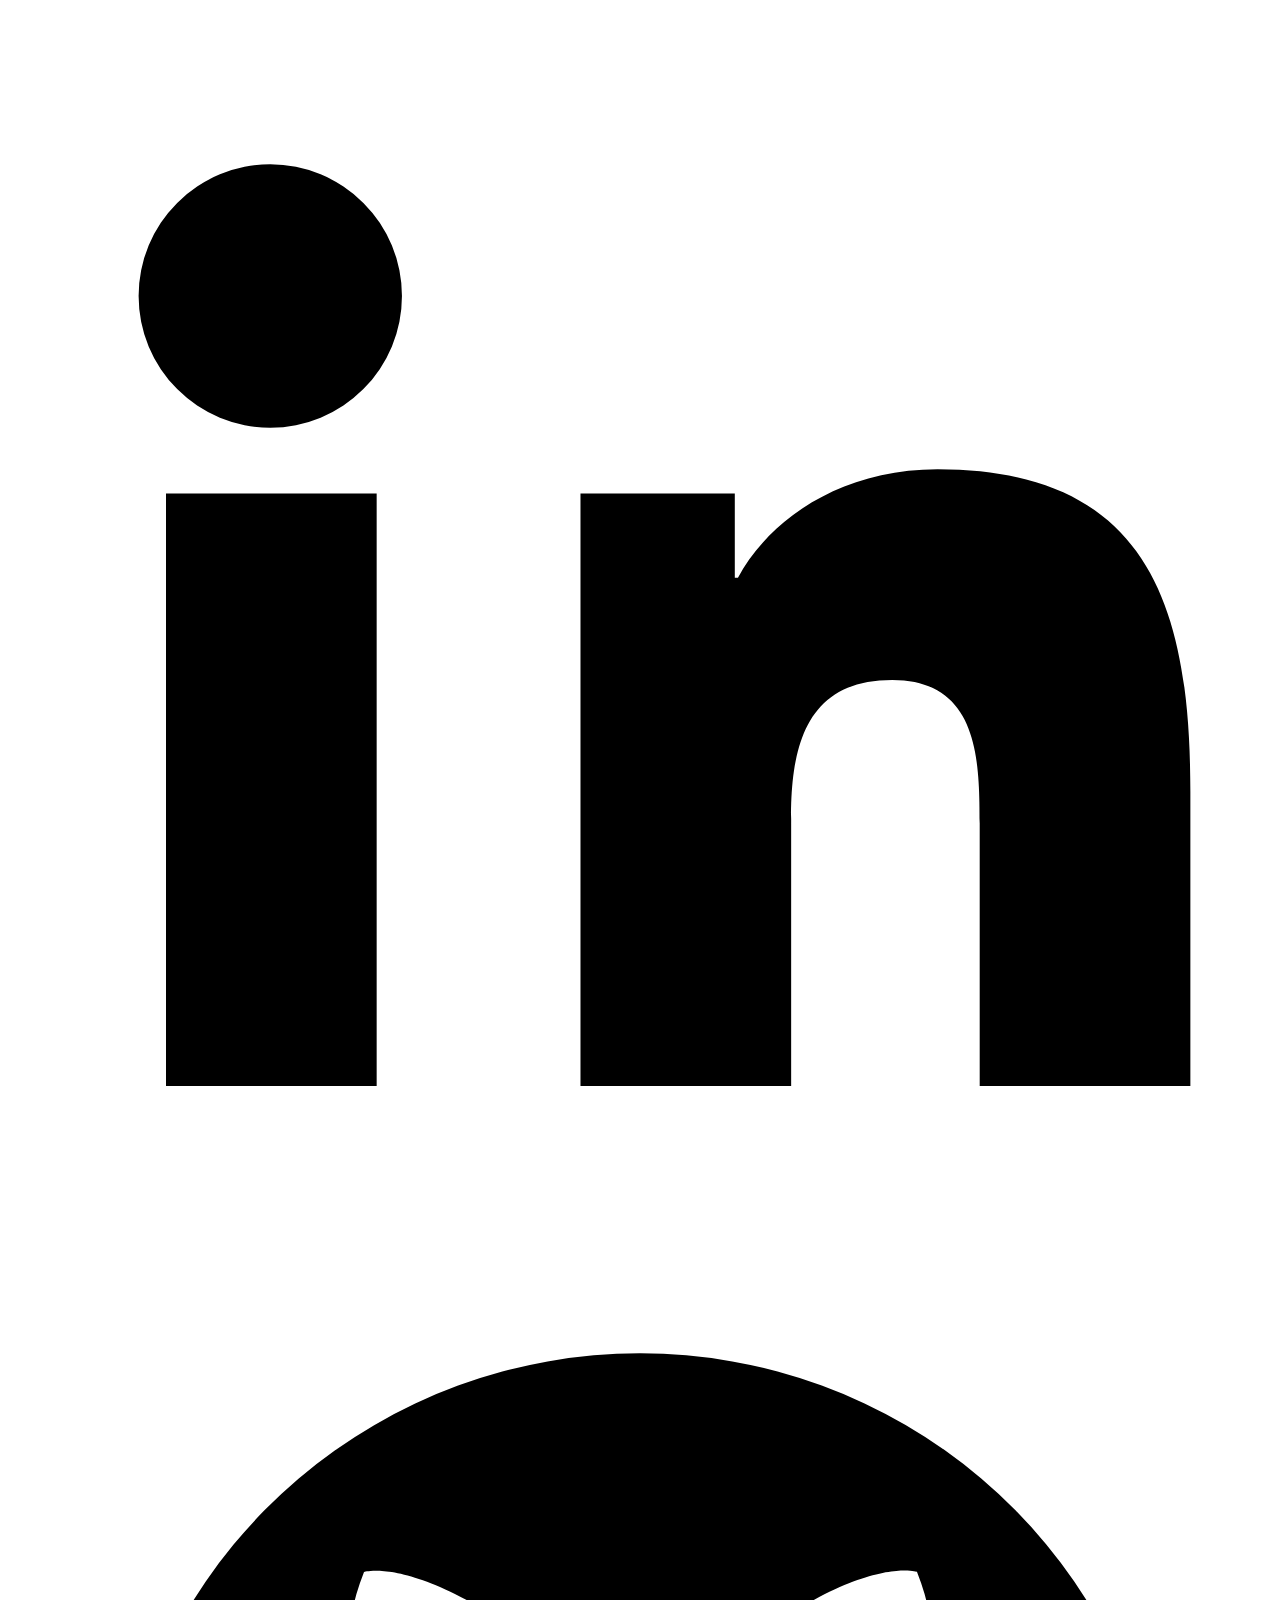
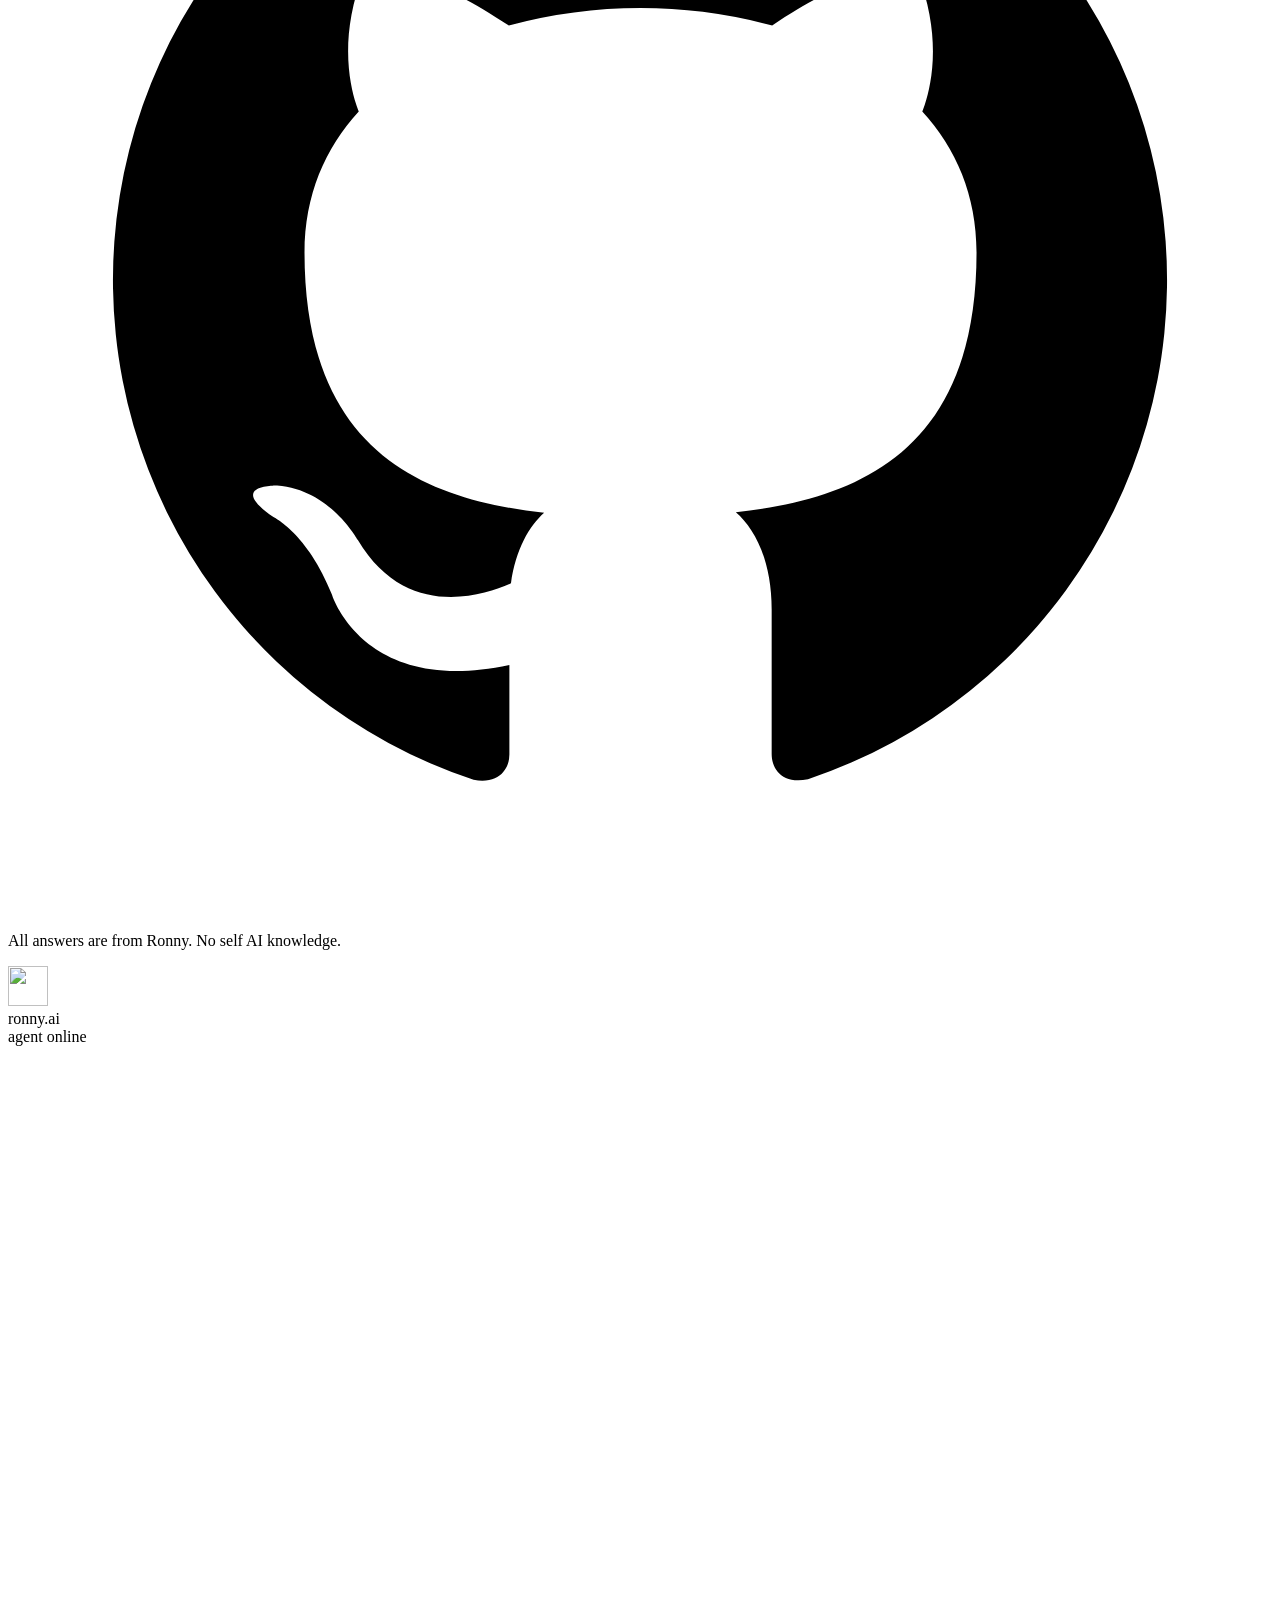
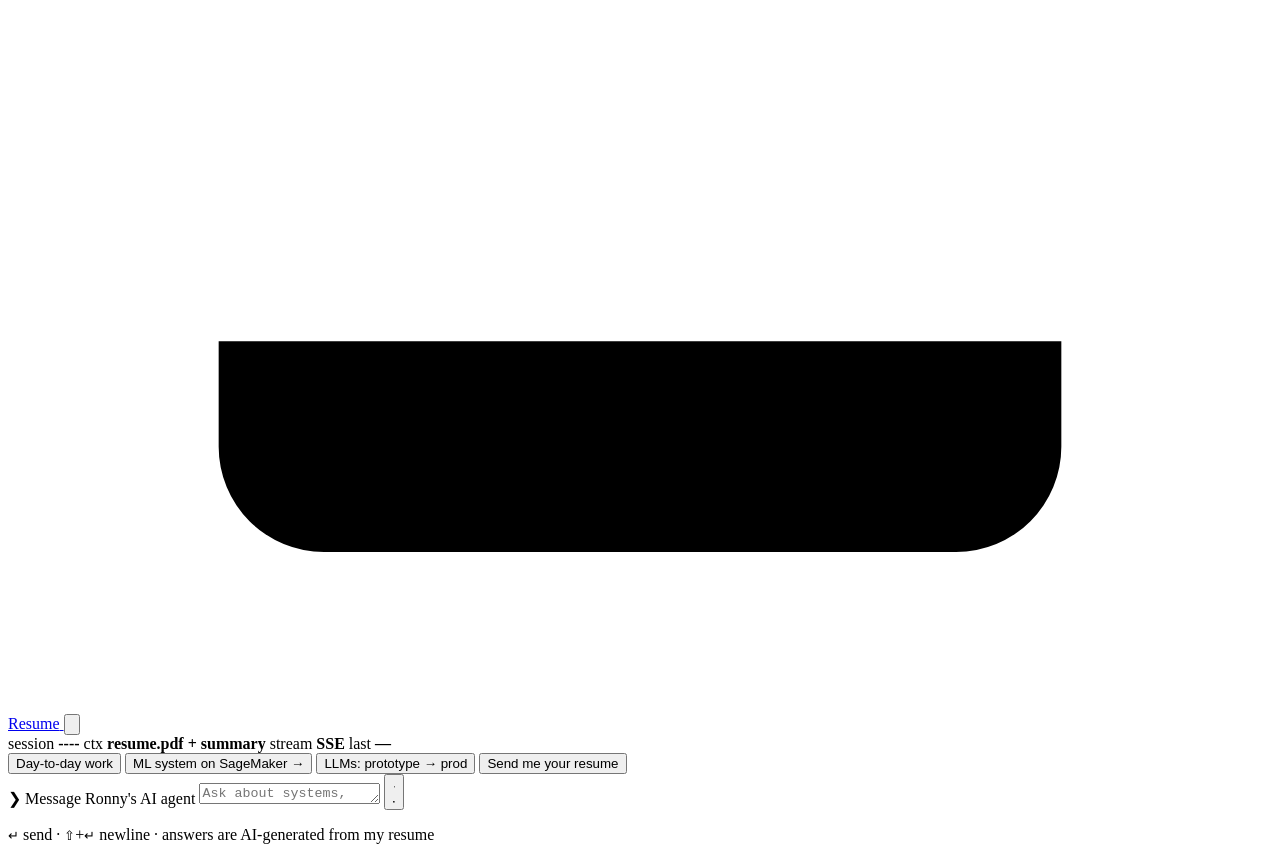
==== commit d2ec6546: "imp 1" ====
--- a/src/web/index.html
+++ b/src/web/index.html
@@ -61,7 +61,7 @@
         </div>
       </div>
 
-      <p class="hero__foot reveal" style="--d:5">All answers are from Ronny. No self Ai Knowledge</p>
+      <p class="hero__foot reveal" style="--d:5">All answers are from Ronny. No self AI knowledge.</p>
     </header>
 
     <!-- ───────────── Chat console (right) ───────────── -->
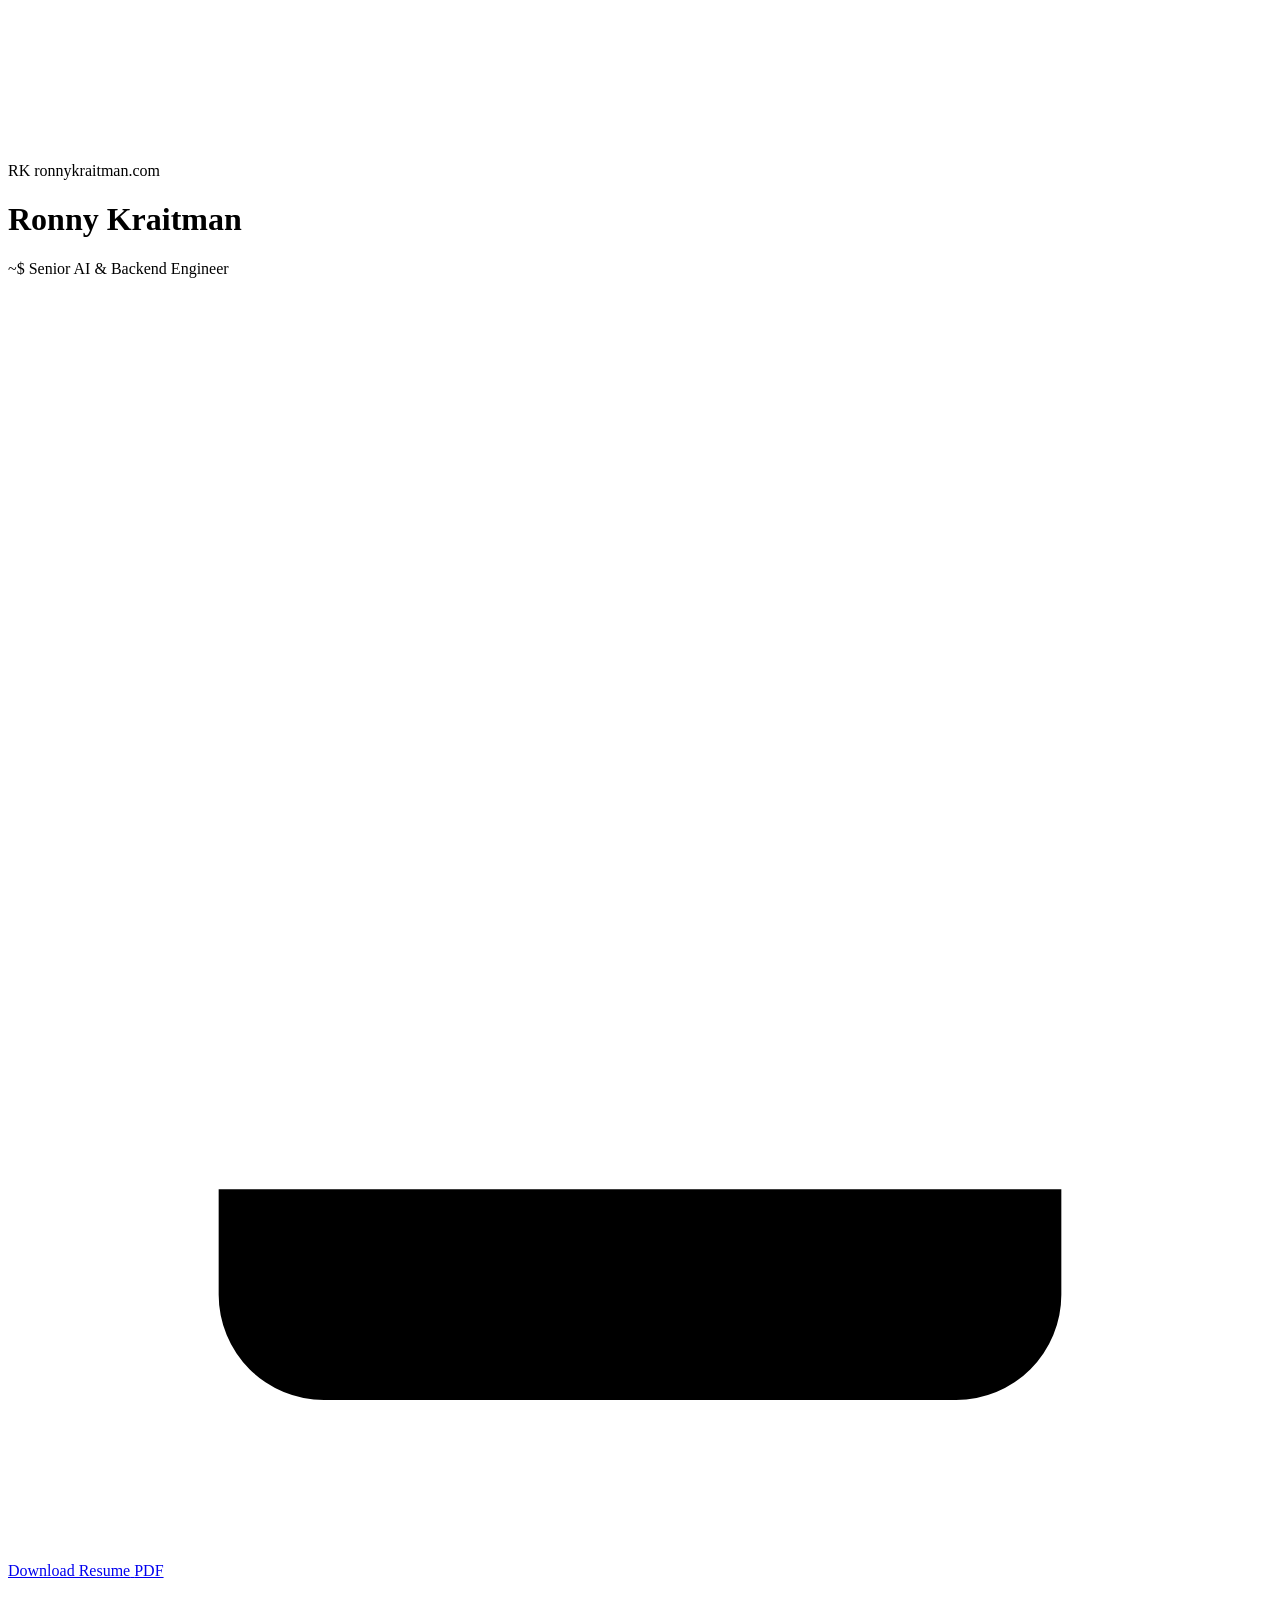
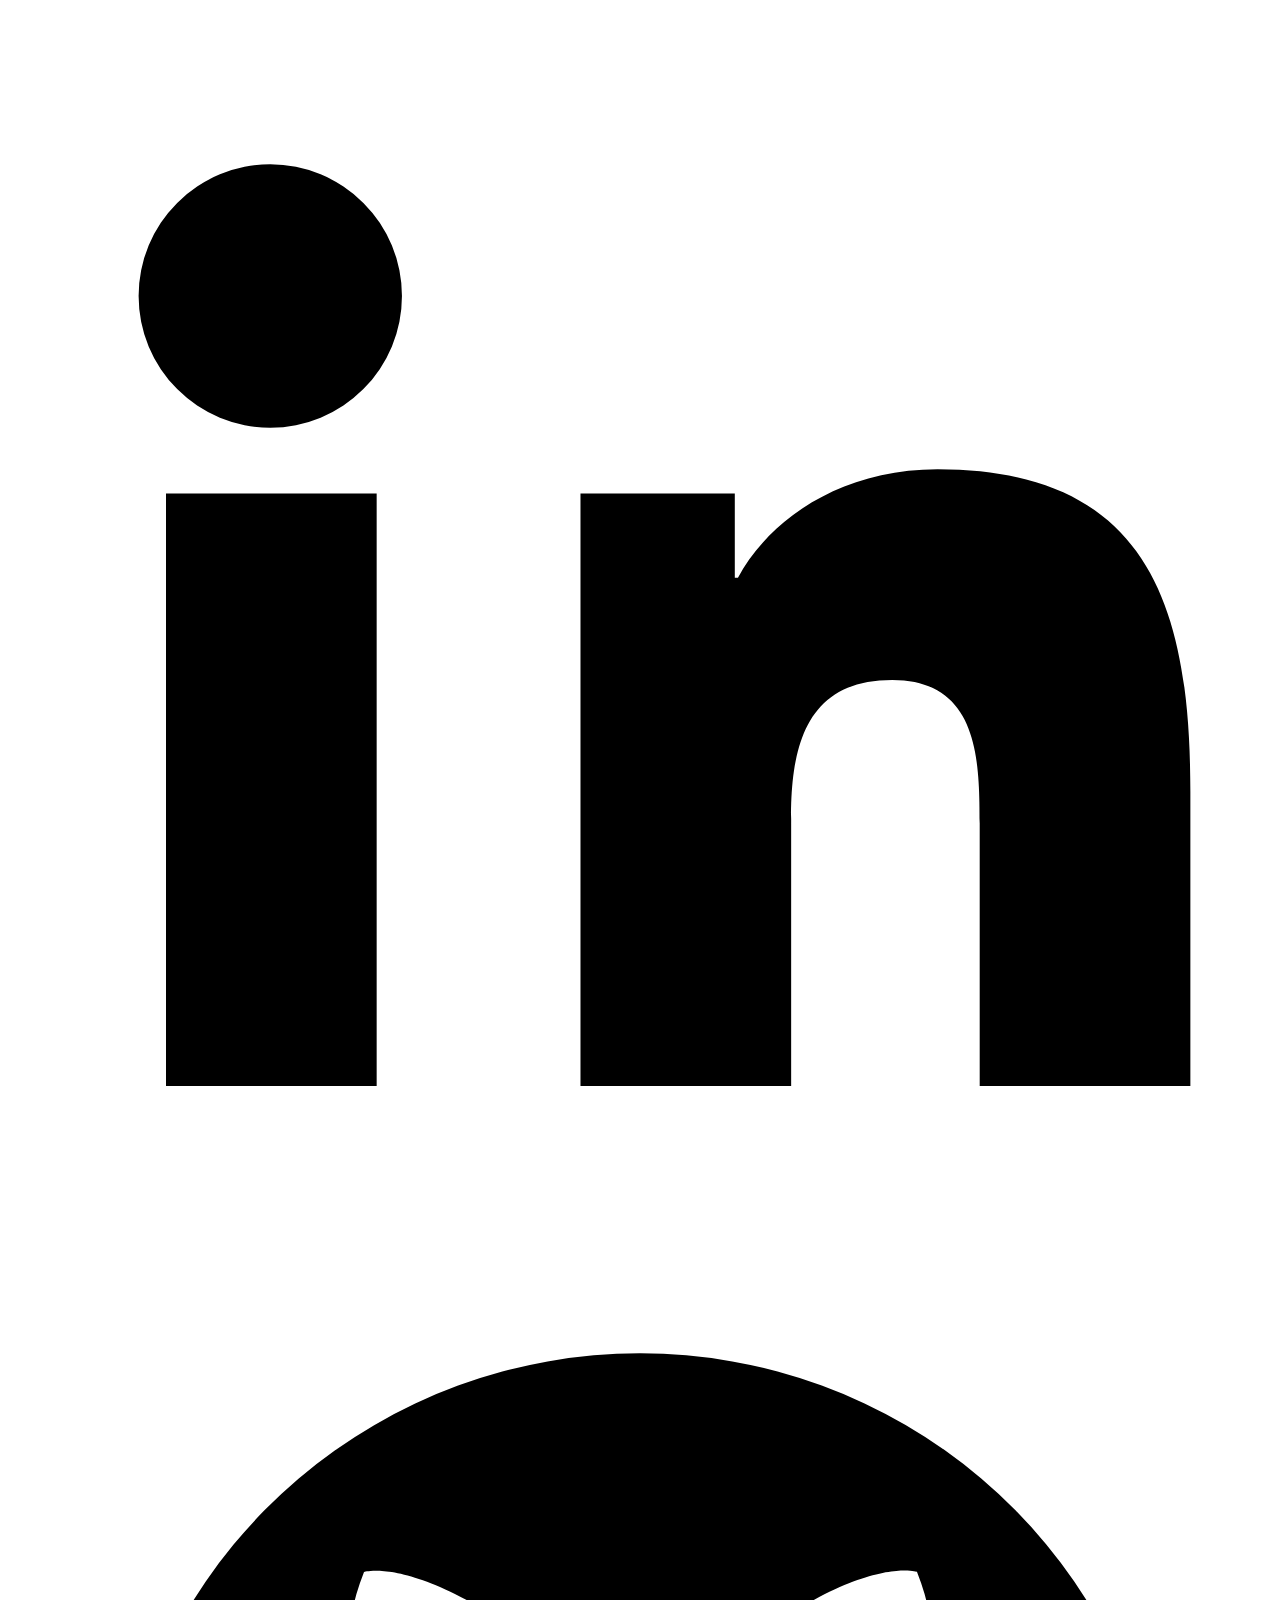
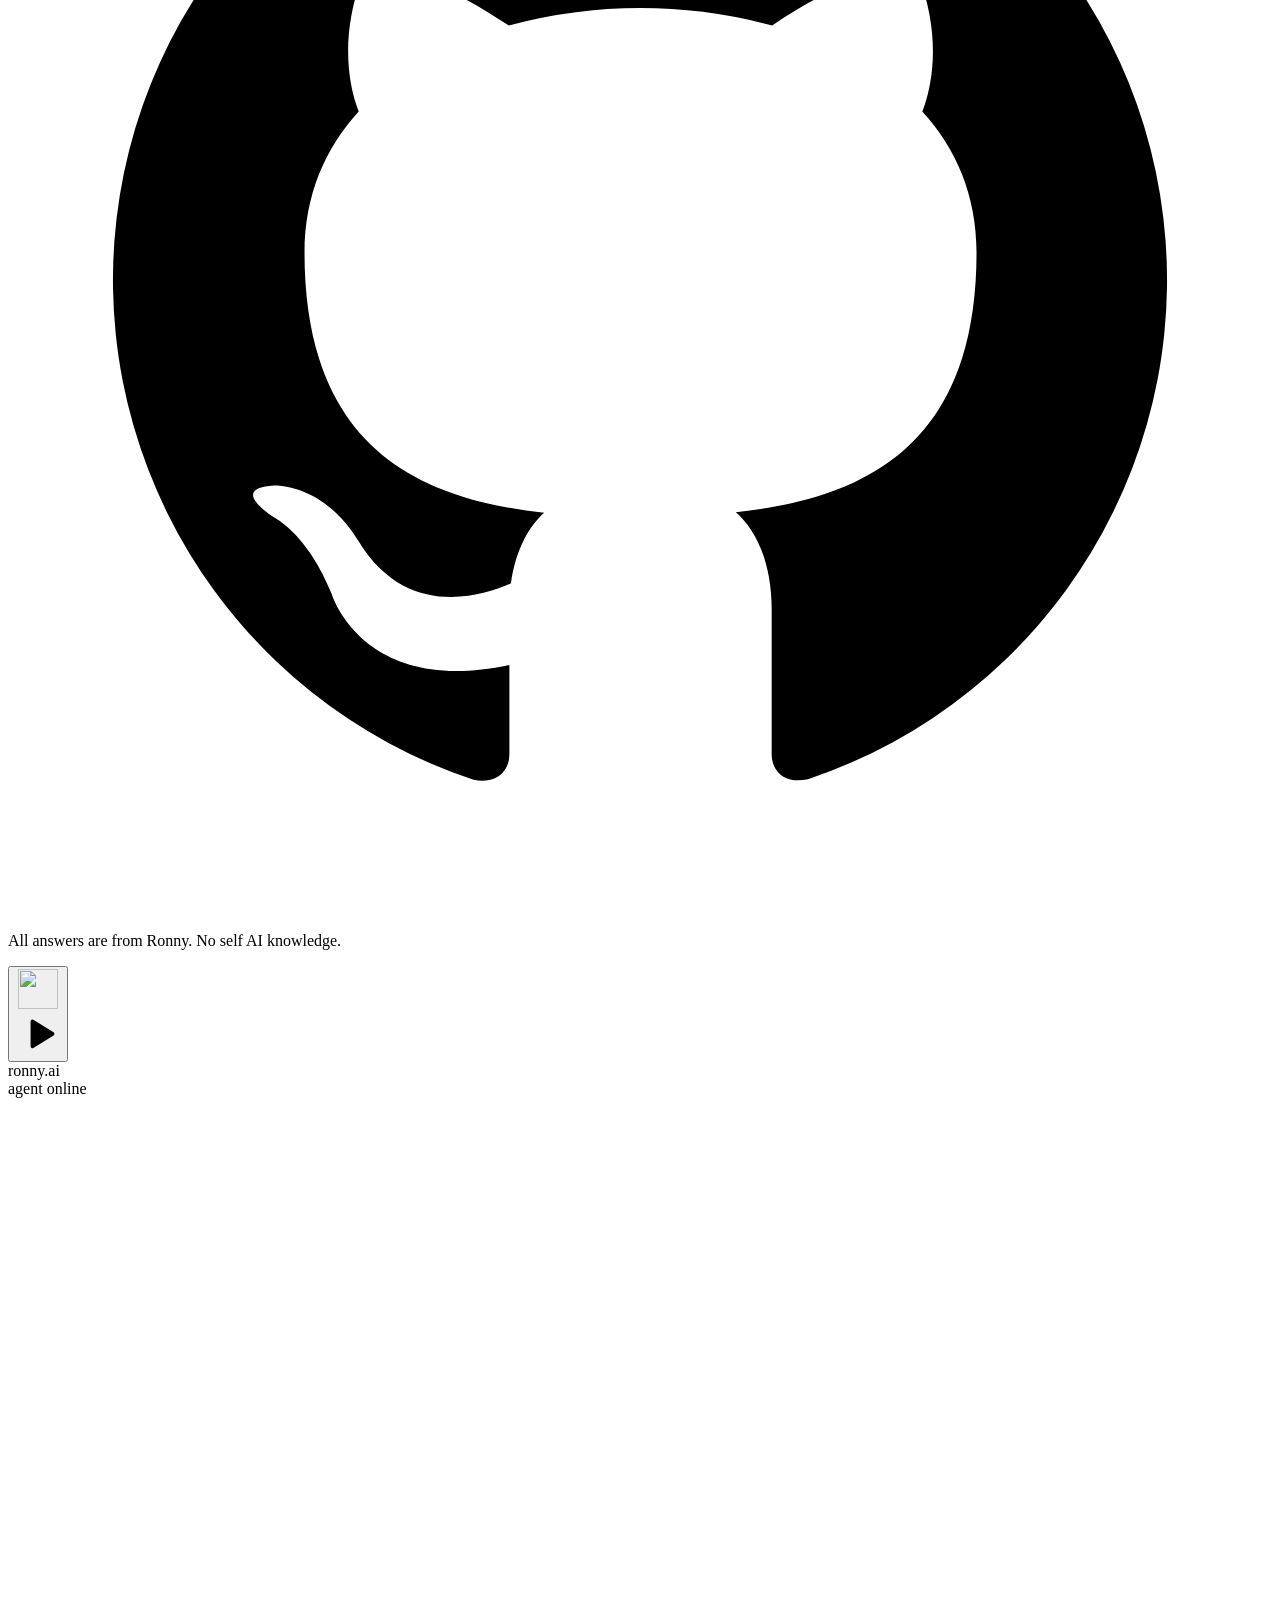
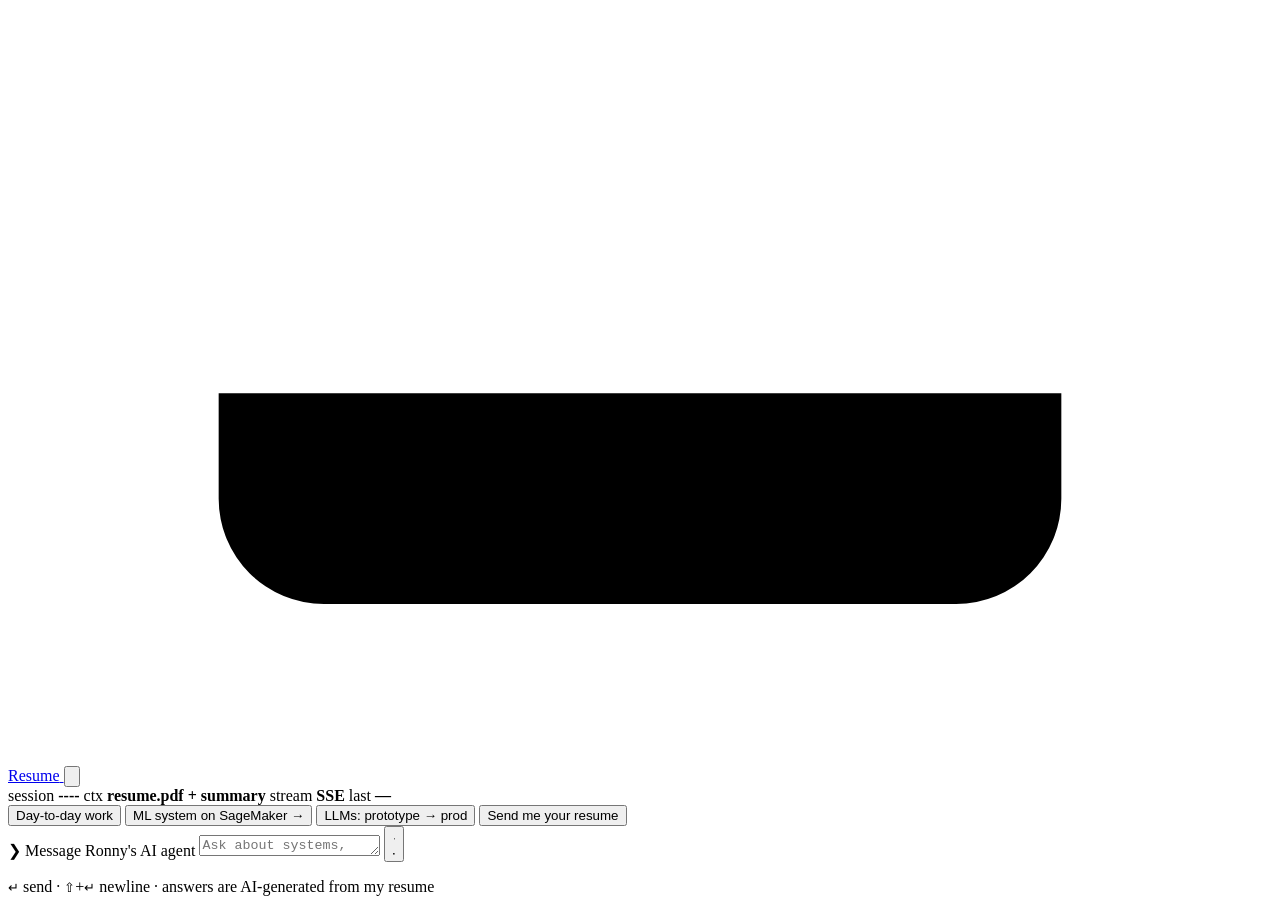
==== commit 6263a70e: "intro 1" ====
--- a/src/web/index.html
+++ b/src/web/index.html
@@ -2,7 +2,7 @@
 <html lang="en">
 <head>
   <meta charset="utf-8">
-  <meta name="viewport" content="width=device-width, initial-scale=1, viewport-fit=cover">
+  <meta name="viewport" content="width=device-width, initial-scale=1, viewport-fit=cover, interactive-widget=resizes-content">
   <title>Ronny Kraitman · Senior AI & Backend Engineer</title>
   <meta name="description" content="Chat with Ronny Kraitman's AI agent — Senior AI & Backend Engineer. Ask about LLM systems, data pipelines, ML in production, and more.">
   <meta name="theme-color" content="#06101f">
@@ -70,7 +70,12 @@
 
       <div class="console__bar">
         <div class="agent">
-          <span class="agent__avatar"><img src="/media/ronnyk_avatar.jpg" alt="" width="40" height="40"></span>
+          <button class="agent__avatar" id="introBtn" type="button" title="Watch intro video" aria-label="Watch Ronny's intro video">
+            <img src="/media/ronnyk_avatar.jpg" alt="" width="40" height="40">
+            <span class="agent__play" aria-hidden="true">
+              <svg viewBox="0 0 24 24"><path class="fill" d="M8 5.14v13.72a1 1 0 0 0 1.53.85l11.1-6.86a1 1 0 0 0 0-1.7L9.53 4.29A1 1 0 0 0 8 5.14Z"/></svg>
+            </span>
+          </button>
           <div>
             <div class="agent__name">ronny<span class="accent">.ai</span></div>
             <div class="agent__status"><span class="pulse-dot"></span><span id="modelLabel">agent online</span></div>
@@ -114,7 +119,7 @@
           <svg class="i-stop" viewBox="0 0 24 24" aria-hidden="true"><rect class="fill" x="7" y="7" width="10" height="10" rx="2"/></svg>
         </button>
       </form>
-      <p class="composer__hint"><kbd>↵</kbd> send · <kbd>⇧</kbd>+<kbd>↵</kbd> newline · answers are AI-generated from my resume</p>
+      <p class="composer__hint"><span class="composer__keys"><kbd>↵</kbd> send · <kbd>⇧</kbd>+<kbd>↵</kbd> newline · </span>answers are AI-generated from my resume</p>
     </main>
   </div>
 
@@ -131,5 +136,19 @@
       </span>
     </a>
   </template>
+
+  <dialog class="intro-modal" id="introModal" closedby="any" aria-labelledby="introTitle">
+    <div class="intro-modal__bar">
+      <h1 class="intro-modal__title" id="introTitle">ronny<span class="accent">.ai</span> <span class="dim">· intro</span></h1>
+      <form method="dialog">
+        <button class="chip-btn intro-modal__close" type="submit" autofocus aria-label="Close video">
+          <svg viewBox="0 0 24 24" aria-hidden="true"><path d="M18 6 6 18M6 6l12 12"/></svg>
+        </button>
+      </form>
+    </div>
+    <div class="intro-modal__stage">
+      <video id="introVideo" src="/media/intro.mp4" controls playsinline preload="none"></video>
+    </div>
+  </dialog>
 </body>
 </html>
